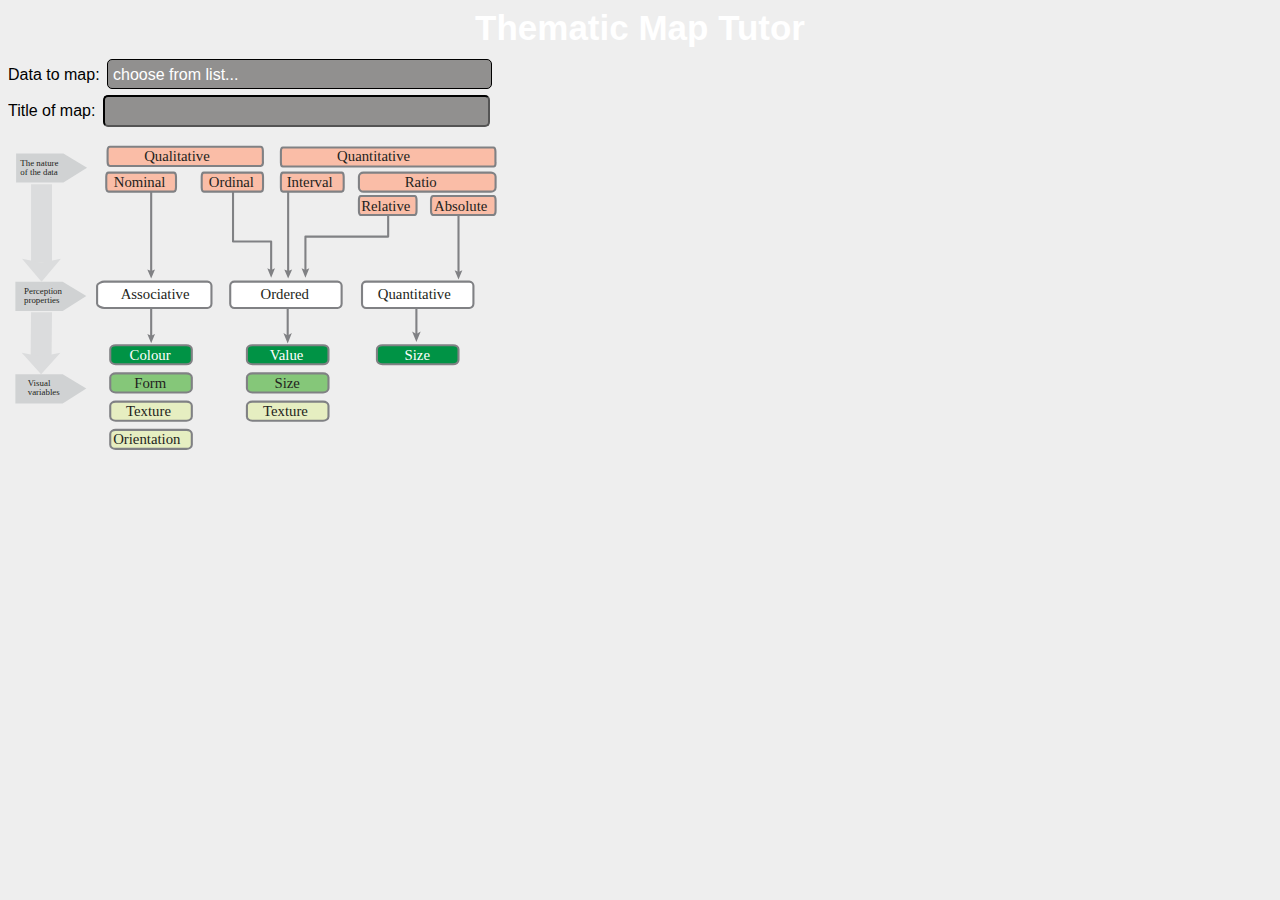
==== index.html @ b19be939 "version 0.3" ====
<!DOCTYPE html>
<html lang="en">
<head>
  <meta charset="utf-8">
  <meta name="viewport" content="width=device-width"/>
  <link rel="stylesheet" type="text/css" href="./css/style.css">
	<!--<script src="https://cdn.jsdelivr.net/npm/vega@3"></script>-->
	<!--<script src="https://cdn.jsdelivr.net/npm/vega-lite@2"></script>-->
	<!--<script src="https://cdn.jsdelivr.net/npm/vega-embed@3"></script>-->
	<script src="lib/vega.min.js"></script>
	<script src="lib/vega-lite.min.js"></script>
	<script src="lib/vega-embed.min.js"></script>
  <script src="./lib/TMT.js"></script>
  <title>Thematic Map Tutor</title>
</head>
<body onload="init()">
<h1>Thematic Map Tutor</h1>
<div id="guiDiv">
  <div id="dataDiv">
    Data to map: <select id="attrChooser" name="mapAttrib" onchange="setMapAttr(this.value)" >
    <option value="undefined">choose from list...</option>
  </select>
    <br/>
    Title of map: <input type="text" id="titleChooser" name="mapTitle" size="4" onchange="setMapTitle(this.value)"  />
  </div>
  <svg id="grammarDiv" x="0px"
	 y="0px" viewBox="0 0 338.4 223.2" xml:space="preserve">
	<g id="back" display="none" >

		<path fill="none" stroke="#BBBDBF" stroke-width="1.4173" stroke-linecap="round" stroke-linejoin="round" stroke-miterlimit="10" d="
		M315.2,216.1c0,0.9-0.5,1.6-1.2,1.6H63.2c-0.7,0-3.2,0-3.2-0.9v-90.4c0-0.9,2.8-2.5,3.2-1.6H314c0.1-0.3,1.2,0.7,1.2,1.6V216.1z"/>
	<rect x="138.7" y="210.3" fill="none" width="174.3" height="8.9"/>
	<text transform="matrix(1 0 0 1 166.0442 215.293)" fill="#6D6E70" font-family="'Arial-ItalicMT'" font-size="7px">According to Bertin's theory of visual variables</text>	<polygon fill="#D0D2D3" points="182.3,3.5 182.3,40.5 229.3,40.5 229.3,24.6 235.1,24.6 235.1,57 278.3,57 278.3,40.5 283.7,40.5
		283.7,57.9 332.4,57.9 332.4,3.5 	"/>
	<polygon fill="#D0D2D3" points="60,3.5 177,3.5 177,40.5 126.4,40.5 126.4,25 117.1,25 117.1,40.5 60,40.5 	"/>
	<g>

			<path fill="#E6EEC1" stroke="#808184" stroke-width="1.4173" stroke-linecap="round" stroke-linejoin="round" stroke-miterlimit="10" d="
			M332.4,200.9c0,1.6-1.1,2.8-2.4,2.8h-30.2c-1.3,0-2.4-1.3-2.4-2.8v-7.3c0-1.6,1.1-2.8,2.4-2.8h30.2c1.3,0,2.4,1.3,2.4,2.8V200.9z"
			/>
		<text transform="matrix(1 0 0 1 302.6948 200.6895)" fill="#231F20" font-family="'TrebuchetMS'" font-size="10px">W</text>
		<text transform="matrix(1 0 0 1 310.7563 200.6895)" fill="#231F20" font-family="'TrebuchetMS'" font-size="10px">e</text>
		<text transform="matrix(1 0 0 1 316.2104 200.6895)" fill="#231F20" font-family="'TrebuchetMS'" font-size="10px">a</text>
		<text transform="matrix(1 0 0 1 321.4643 200.6895)" fill="#231F20" font-family="'TrebuchetMS'" font-size="10px">k</text>
	</g>
	<g>

			<path fill="#009345" stroke="#808184" stroke-width="1.4173" stroke-linecap="round" stroke-linejoin="round" stroke-miterlimit="10" d="
			M332.4,171.7c0,1.6-1.1,2.8-2.4,2.8h-30.2c-1.3,0-2.4-1.3-2.4-2.8v-7.3c0-1.6,1.1-2.8,2.4-2.8h30.2c1.3,0,2.4,1.3,2.4,2.8V171.7z"
			/>
		<text transform="matrix(1 0 0 1 300.2285 170.9986)" fill="#FFFFFF" font-family="'TrebuchetMS'" font-size="10px">Strong</text>
	</g>
	<g>

			<path fill="#85C779" stroke="#808184" stroke-width="1.4173" stroke-linecap="round" stroke-linejoin="round" stroke-miterlimit="10" d="
			M332.4,186.3c0,1.6-1.1,2.8-2.4,2.8h-30.2c-1.3,0-2.4-1.3-2.4-2.8V179c0-1.6,1.1-2.8,2.4-2.8h30.2c1.3,0,2.4,1.3,2.4,2.8V186.3z"
			/>
		<text transform="matrix(1 0 0 1 303.3217 186.1231)" fill="#231F20" font-family="'TrebuchetMS'" font-size="10px">Good</text>
	</g>
</g >
<g id="steps" display="inline">

	<g>
		<polygon fill="#D0D2D3" points="37.5,31.4 5.5,31.4 5.5,11.7 37.5,11.7 53.5,21.4 		"/>
		<rect x="8.4" y="16.5" fill="none" width="40.5" height="18.6"/>
		<text transform="matrix(1 0 0 1 8.3718 20.1836)" fill="#231F20" font-family="'TrebuchetMS'" font-size="6px">The nature</text>
		<text transform="matrix(1 0 0 1 8.3718 26.1841)" fill="#231F20" font-family="'TrebuchetMS'" font-size="6px">of the data</text>
	</g>
	<g>
		<polygon fill="#D0D2D3" points="37,118.4 5,118.4 5,98.6 37,98.6 53,108.3 		"/>
		<rect x="10.9" y="103.3" fill="none" width="40.5" height="14.2"/>
		<text transform="matrix(1 0 0 1 10.8718 106.9944)" fill="#231F20" font-family="'TrebuchetMS'" font-size="6px">Perception</text>
		<text transform="matrix(1 0 0 1 10.8718 112.9944)" fill="#231F20" font-family="'TrebuchetMS'" font-size="6px">properties</text>
	</g>
	<g>
		<polygon fill="#D0D2D3" points="37,181 5,181 5,161.2 37,161.2 53,170.9 		"/>
		<rect x="13.4" y="165.7" fill="none" width="47.5" height="14.2"/>
		<text transform="matrix(1 0 0 1 13.3718 169.3396)" fill="#231F20" font-family="'TrebuchetMS'" font-size="6px">Visual</text>
		<text transform="matrix(1 0 0 1 13.3718 175.3396)" fill="#231F20" font-family="'TrebuchetMS'" font-size="6px">variables</text>
	</g>

	<g id="step_arrow_1">
			<line  fill="none" stroke="#DBDCDD" stroke-width="14.173"  stroke-linejoin="round" x1="22.7" y1="32.6" x2="22.7" y2="85.7"></line>
			<polygon fill="#DBDCDD" points="9.5,83 22.7,85.7 35.8,83 22.7,98.5 			"/>
	</g>
		<g id="step_arrow_2">
			<line fill="none" stroke="#DBDCDD" stroke-width="14.173"  stroke-linejoin="round" x1="22.7" y1="119.2" x2="22.4" y2="150"/>
        <polygon fill="#DBDCDD" points="9.3,146.6 22.4,149.2 35.5,146.6 22.4,161.2 			"/>
		</g>

  <!--
  <g id="steps_checkbox_1" onclick="selectCheckBox(this);" class="guiElement" >

      <g transform="translate(0,-36)">
        <g>
            <linearGradient id="SVGID_1_" gradientUnits="userSpaceOnUse" x1="22.4001" y1="176.2686" x2="22.4001" y2="154.4826" gradientTransform="matrix(1 0 0 -1 0 223.2756)">
            <stop  offset="0" style="stop-color:#3BB476"/>
            <stop  offset="1" style="stop-color:#27784E"/>
          </linearGradient>
          <circle fill="url(#SVGID_1_)" cx="22.4" cy="57.9" r="10.9"/>
        </g>
      <path fill="#FFFFFF" d="M29.4,51.5c-3.6,1.9-6.7,4.6-9,8l-3.6-3.1L15,57.9l6.5,6.5c1.5-4.7,4.5-8.8,8.3-11.8L29.4,51.5z"/>
      </g>
  </g>

  <g id="steps_checkbox_2" onclick="selectCheckBox(this);" class="guiElement" >
    <g transform="translate(0,113)">
        <g>
            <linearGradient id="SVGID_1_" gradientUnits="userSpaceOnUse" x1="22.4001" y1="176.2686" x2="22.4001" y2="154.4826" gradientTransform="matrix(1 0 0 -1 0 223.2756)">
            <stop  offset="0" style="stop-color:#3BB476"/>
            <stop  offset="1" style="stop-color:#27784E"/>
          </linearGradient>
          <circle fill="url(#SVGID_1_)" cx="22.4" cy="57.9" r="10.9"/>
        </g>
      <path fill="#FFFFFF" d="M29.4,51.5c-3.6,1.9-6.7,4.6-9,8l-3.6-3.1L15,57.9l6.5,6.5c1.5-4.7,4.5-8.8,8.3-11.8L29.4,51.5z"/>
      </g>
  </g>-->

</g>
<g id="data" display="inline" >

	<g id="quantitative" onclick="selectDataBox(this);" class="guiElement">
			<path fill="#FABDA7" stroke="#808184" stroke-width="1.4173" stroke-linecap="round" stroke-linejoin="round" stroke-miterlimit="10" d="
			M330,17.8c0,1.6-0.6,2.8-1.4,2.8H186.1c-0.8,0-1.4-1.3-1.4-2.8v-7.3c0-1.6,0.6-2.8,1.4-2.8h142.4c0.8,0,1.4,1.3,1.4,2.8V17.8z"></path>
		<text transform="matrix(1 0 0 1 222.7287 17.1731)" fill="#231F20" font-family="'TrebuchetMS'" font-size="10px">Quantitative</text>
	</g>

	<g id="qualitative" onclick="selectDataBox(this);" class="guiElement" >
			<path fill="#FABDA7" stroke="#808184" stroke-width="1.4173" stroke-linecap="round" stroke-linejoin="round" stroke-miterlimit="10" d="
			M172.6,17.4c0,1.6-0.7,2.8-1.6,2.8H69c-0.9,0-1.6-1.3-1.6-2.8V10c0-1.6,0.7-2.8,1.6-2.8h101.9c0.9,0,1.6,1.3,1.6,2.8V17.4z"></path>
		<text transform="matrix(1 0 0 1 92.1405 17.1731)" fill="#231F20" font-family="'TrebuchetMS'" font-size="10px">Qualitative</text>
	</g>

	<g id="quantitative_ratio" onclick="selectDataBox(this);" class="guiElement" >
			<path fill="#FABDA7" stroke="#808184" stroke-width="1.4173" stroke-linecap="round" stroke-linejoin="round" stroke-miterlimit="10" d="
			M330,34.8c0,1.6-1.4,2.8-3.1,2.8h-86.3c-1.7,0-3.1-1.3-3.1-2.8v-7.3c0-1.6,1.4-2.8,3.1-2.8h86.3c1.7,0,3.1,1.3,3.1,2.8V34.8z"></path>
		<text transform="matrix(1 0 0 1 268.5175 34.5067)" fill="#231F20" font-family="'TrebuchetMS'" font-size="10px">Ratio</text>
	</g>

	<g id="quantitative_ratio_relative" onclick="selectDataBox(this);" class="guiElement" >
	<g id="quantitative_ratio_relative_arrow">
		<polyline fill="none" stroke="#808184" stroke-width="1.4173" stroke-linecap="round" stroke-linejoin="round" points="
			257.3,53.5 257.3,68 201.3,68 201.3,91.5 		"/>
			<polygon fill="#808184" points="198.7,89.5 201.3,90.7 203.9,89.5 201.3,95.8 			"/>
	</g>
			<path fill="#FABDA7" stroke="#808184" stroke-width="1.4173" stroke-linecap="round" stroke-linejoin="round" stroke-miterlimit="10" d="
			M276.5,50.6c0,1.6-0.6,2.8-1.3,2.8h-36.4c-0.7,0-1.3-1.3-1.3-2.8v-7.3c0-1.6,0.6-2.8,1.3-2.8h36.4c0.7,0,1.3,1.3,1.3,2.8V50.6z"></path>
		<text transform="matrix(1 0 0 1 239.0469 50.4503)" fill="#231F20" font-family="'TrebuchetMS'" font-size="10px">Relative</text>
	</g>

	<g id="quantitative_ratio_absolute" onclick="selectDataBox(this);" class="guiElement" >
	<g id="quantitative_ratio_absolute_arrow">
			<line fill="none" stroke="#808184" stroke-width="1.4173" stroke-linecap="round" stroke-linejoin="round" x1="304.9" y1="53.5" x2="304.9" y2="92.8"/>
			<polygon fill="#808184" points="302.3,90.8 304.9,92 307.5,90.8 304.9,97.1 			"/>
	</g>

		<path fill="#FABDA7" stroke="#808184" stroke-width="1.4173" stroke-linecap="round" stroke-linejoin="round" stroke-miterlimit="10" d="
		M330,50.6c0,1.6-0.7,2.8-1.5,2.8h-40.7c-0.8,0-1.5-1.3-1.5-2.8v-7.3c0-1.6,0.7-2.8,1.5-2.8h40.7c0.8,0,1.5,1.3,1.5,2.8V50.6z"></path>
	<text transform="matrix(1 0 0 1 288.299 50.4505)" fill="#231F20" font-family="'TrebuchetMS'" font-size="10px">Absolute</text>
	</g>

		<g id="qualitative_ordinal" onclick="selectDataBox(this);" class="guiElement" >
		<g id="qualitative_ordinal_arrow">
		<polyline fill="none" stroke="#808184" stroke-width="1.4173" stroke-linecap="round" stroke-linejoin="round" points="
			152.3,37.6 152.3,71.3 178.1,71.3 178.1,91.5 		"/>
			<polygon fill="#808184" points="175.5,89.5 178.1,90.7 180.7,89.5 178.1,95.8 			"/>
	</g>
			<path fill="#FABDA7" stroke="#808184" stroke-width="1.4173" stroke-linecap="round" stroke-linejoin="round" stroke-miterlimit="10" d="
			M172.6,34.8c0,1.6-0.6,2.8-1.4,2.8h-38.7c-0.8,0-1.4-1.3-1.4-2.8v-7.3c0-1.6,0.6-2.8,1.4-2.8h38.7c0.8,0,1.4,1.3,1.4,2.8V34.8z"></path>
		<text transform="matrix(1 0 0 1 135.9437 34.5066)" fill="#231F20" font-family="'TrebuchetMS'" font-size="10px">Ordinal</text>
	</g>

	<g id="qualitative_nominal" onclick="selectDataBox(this);" class="guiElement" >
	<g id="qualitative_nominal_arrow">
			<line fill="none" stroke="#808184" stroke-width="1.4173" stroke-linecap="round" stroke-linejoin="round" x1="96.9" y1="37.6" x2="96.9" y2="92.2"/>
			<polygon fill="#808184" points="94.3,90.2 96.9,91.3 99.5,90.2 96.9,96.4 			"/>
	</g>
			<path fill="#FABDA7" stroke="#808184" stroke-width="1.4173" stroke-linecap="round" stroke-linejoin="round" stroke-miterlimit="10" d="
			M113.7,34.8c0,1.6-0.7,2.8-1.6,2.8h-44c-0.9,0-1.6-1.3-1.6-2.8v-7.3c0-1.6,0.7-2.8,1.6-2.8h44c0.9,0,1.6,1.3,1.6,2.8V34.8z"></path>
		<text transform="matrix(1 0 0 1 71.5583 34.425)" fill="#231F20" font-family="'TrebuchetMS'" font-size="10px">Nominal</text>
	</g>

	<g id="quantitative_interval" onclick="selectDataBox(this);" class="guiElement" >
	<g id="quantitative_interval_arrow">
			<line fill="none" stroke="#808184" stroke-width="1.4173" stroke-linecap="round" stroke-linejoin="round" x1="189.6" y1="37.6" x2="189.6" y2="92.2"/>
			<polygon fill="#808184" points="187,90.2 189.6,91.3 192.3,90.2 189.6,96.4 			"/>
	</g>
			<path fill="#FABDA7" stroke="#808184" stroke-width="1.4173" stroke-linecap="round" stroke-linejoin="round" stroke-miterlimit="10" d="
			M227.2,34.8c0,1.6-0.6,2.8-1.4,2.8h-39.7c-0.8,0-1.4-1.3-1.4-2.8v-7.3c0-1.6,0.6-2.8,1.4-2.8h39.7c0.8,0,1.4,1.3,1.4,2.8V34.8z"></path>
		<text transform="matrix(1 0 0 1 188.6098 34.4249)" fill="#231F20" font-family="'TrebuchetMS'" font-size="10px">Interval</text>
	</g>

</g>
<g id="perception" display="inline">

	<g id="perception_associative" onclick="selectPerceptionBox(this);" class="guiElement" >
		<g>
			<line fill="none" stroke="#808184" stroke-width="1.4173" stroke-linecap="round" stroke-linejoin="round" x1="96.9" y1="116.4" x2="96.9" y2="135.9"/>
			<polygon fill="#808184" points="94.3,133.9 96.9,135.1 99.5,133.9 96.9,140.2 			"/>
	</g>
			<path fill="#FFFFFF" stroke="#808184" stroke-width="1.4173" stroke-linecap="round" stroke-linejoin="round" stroke-miterlimit="10" d="
			M137.7,113.5c0,1.6-1.3,2.8-2.8,2.8H65.1c-1.6,0-4.8-1.3-4.8-2.8v-12.2c0-1.6,3.3-2.8,4.8-2.8h69.8c1.6,0,2.8,1.3,2.8,2.8V113.5z"
			/>
		<text transform="matrix(1 0 0 1 76.2256 110.4219)" fill="#231F20" font-family="'TrebuchetMS'" font-size="10px">Associative</text>
	</g>

	<g id="perception_ordered" onclick="selectPerceptionBox(this);" class="guiElement" >
	<g>
			<line fill="none" stroke="#808184" stroke-width="1.4173" stroke-linecap="round" stroke-linejoin="round" x1="189.3" y1="135.3" x2="189.3" y2="116.4"/>
			<polygon fill="#808184" points="189.3,140.3 192.1,133.2 189.3,134.9 186.4,133.2 			"/>
	</g>
			<path fill="#FFFFFF" stroke="#808184" stroke-width="1.4173" stroke-linecap="round" stroke-linejoin="round" stroke-miterlimit="10" d="
			M225.8,113.5c0,1.6-1.3,2.8-2.8,2.8h-69.8c-1.6,0-2.8-1.3-2.8-2.8v-12.2c0-1.6,1.3-2.8,2.8-2.8H223c1.6,0,2.8,1.3,2.8,2.8V113.5z"
			/>
		<text transform="matrix(1 0 0 1 170.9114 110.4219)" fill="#231F20" font-family="'TrebuchetMS'" font-size="10px">Ordered</text>
	</g>

	<g id="perception_quantitative" onclick="selectPerceptionBox(this);" class="guiElement" >
	<g>
			<line fill="none" stroke="#808184" stroke-width="1.4173" stroke-linecap="round" stroke-linejoin="round" x1="276.4" y1="134.3" x2="276.4" y2="116.4"/>
			<polygon fill="#808184" points="276.4,139.3 279.3,132.2 276.4,133.9 273.5,132.2 			"/>
	</g>
			<path fill="#FFFFFF" stroke="#808184" stroke-width="1.4173" stroke-linecap="round" stroke-linejoin="round" stroke-miterlimit="10" d="
			M315,113.5c0,1.6-1.3,2.8-2.8,2.8h-69.8c-1.6,0-2.8-1.3-2.8-2.8v-12.2c0-1.6,1.3-2.8,2.8-2.8h69.8c1.6,0,2.8,1.3,2.8,2.8V113.5z"
			/>
		<text transform="matrix(1 0 0 1 250.2725 110.4219)" fill="#231F20" font-family="'TrebuchetMS'" font-size="10px">Quantitative</text>
	</g>

</g>
<g id="visvars" display="inline">

	<g id="quantitative_size" onclick="selectVisvarBox(this);" class="guiElement" >
			<path fill="#009345" stroke="#808184" stroke-width="1.4173" stroke-linecap="round" stroke-linejoin="round" stroke-miterlimit="10" d="
			M304.9,151.6c0,1.6-1.7,2.8-3.7,2.8h-47.8c-2.1,0-3.7-1.3-3.7-2.8v-7.3c0-1.6,1.7-2.8,3.7-2.8h47.8c2.1,0,3.7,1.3,3.7,2.8V151.6z"
			/>
		<text transform="matrix(1 0 0 1 268.373 151.4151)" fill="#FFFFFF" font-family="'TrebuchetMS'" font-size="10px">Size</text>
	</g>

	<g id="associative_form" onclick="selectVisvarBox(this);" class="guiElement" >
				<path fill="#85C779" stroke="#808184" stroke-width="1.4173" stroke-linecap="round" stroke-linejoin="round" stroke-miterlimit="10" d="
				M124.4,170.7c0,1.6-1.7,2.8-3.7,2.8H72.9c-2.1,0-3.7-1.3-3.7-2.8v-7.3c0-1.6,1.7-2.8,3.7-2.8h47.8c2.1,0,3.7,1.3,3.7,2.8V170.7z"
				/>
			<text transform="matrix(1 0 0 1 85.4087 170.4986)" fill="#231F20" font-family="'TrebuchetMS'" font-size="10px">Form</text>
		</g>

		<g id="associative_orientation" onclick="selectVisvarBox(this);" class="guiElement" >
				<path fill="#E6EEC1" stroke="#808184" stroke-width="1.4173" stroke-linecap="round" stroke-linejoin="round" stroke-miterlimit="10" d="
				M124.4,208.9c0,1.6-1.7,2.8-3.7,2.8H72.9c-2.1,0-3.7-1.3-3.7-2.8v-7.3c0-1.6,1.7-2.8,3.7-2.8h47.8c2.1,0,3.7,1.3,3.7,2.8V208.9z"
				/>
			<text transform="matrix(1 0 0 1 71.1802 208.6651)" fill="#231F20" font-family="'TrebuchetMS'" font-size="10px">Orientation</text>
		</g>

		<g id="associative_colour" onclick="selectVisvarBox(this);" class="guiElement" >
				<path fill="#009345" stroke="#808184" stroke-width="1.4173" stroke-linecap="round" stroke-linejoin="round" stroke-miterlimit="10" d="
				M124.4,151.6c0,1.6-1.7,2.8-3.7,2.8H72.9c-2.1,0-3.7-1.3-3.7-2.8v-7.3c0-1.6,1.7-2.8,3.7-2.8h47.8c2.1,0,3.7,1.3,3.7,2.8V151.6z"
				/>
			<text transform="matrix(1 0 0 1 82.3032 151.4151)" fill="#FFFFFF" font-family="'TrebuchetMS'" font-size="10px">Colour</text>
		</g>

		<g id="associative_texture" onclick="selectVisvarBox(this);" class="guiElement" >
				<path fill="#E6EEC1" stroke="#808184" stroke-width="1.4173" stroke-linecap="round" stroke-linejoin="round" stroke-miterlimit="10" d="
				M124.4,189.8c0,1.6-1.7,2.8-3.7,2.8H72.9c-2.1,0-3.7-1.3-3.7-2.8v-7.3c0-1.6,1.7-2.8,3.7-2.8h47.8c2.1,0,3.7,1.3,3.7,2.8V189.8z"
				/>
			<text transform="matrix(1 0 0 1 79.9131 189.5816)" fill="#231F20" font-family="'TrebuchetMS'" font-size="10px">Texture</text>
		</g>


	<g id="ordered_texture" onclick="selectVisvarBox(this);" class="guiElement" >
				<path fill="#E6EEC1" stroke="#808184" stroke-width="1.4173" stroke-linecap="round" stroke-linejoin="round" stroke-miterlimit="10" d="
				M216.9,189.8c0,1.6-1.7,2.8-3.7,2.8h-47.8c-2.1,0-3.7-1.3-3.7-2.8v-7.3c0-1.6,1.7-2.8,3.7-2.8h47.8c2.1,0,3.7,1.3,3.7,2.8V189.8z
				"/>
			<text transform="matrix(1 0 0 1 172.6086 189.5821)" fill="#231F20" font-family="'TrebuchetMS'" font-size="10px">Texture</text>
		</g>

		<g id="ordered_value" onclick="selectVisvarBox(this);" class="guiElement" >
				<path fill="#009345" stroke="#808184" stroke-width="1.4173" stroke-linecap="round" stroke-linejoin="round" stroke-miterlimit="10" d="
				M216.9,151.6c0,1.6-1.7,2.8-3.7,2.8h-47.8c-2.1,0-3.7-1.3-3.7-2.8v-7.3c0-1.6,1.7-2.8,3.7-2.8h47.8c2.1,0,3.7,1.3,3.7,2.8V151.6z
				"/>
			<text transform="matrix(1 0 0 1 177.1511 151.4151)" fill="#FFFFFF" font-family="'TrebuchetMS'" font-size="10px">Value</text>
		</g>

		<g id="ordered_size" onclick="selectVisvarBox(this);" class="guiElement" >
				<path fill="#85C779" stroke="#808184" stroke-width="1.4173" stroke-linecap="round" stroke-linejoin="round" stroke-miterlimit="10" d="
				M216.9,170.7c0,1.6-1.7,2.8-3.7,2.8h-47.8c-2.1,0-3.7-1.3-3.7-2.8v-7.3c0-1.6,1.7-2.8,3.7-2.8h47.8c2.1,0,3.7,1.3,3.7,2.8V170.7z
				"/>
			<text transform="matrix(1 0 0 1 180.325 170.4981)" fill="#231F20" font-family="'TrebuchetMS'" font-size="10px">Size</text>
		</g>


</g>
</svg>
  <div id="mapDiv"></div>
</div>
</body>
</html>
---- css/style.css ----
@font-face {
  font-family: 'TrebuchetMS';
  src: url("TrebuchetMS.eot");
  src: url("TrebuchetMS.eot?#iefix") format("embedded-opentype"), url("TrebuchetMS.woff") format("woff"), url("TrebuchetMS.ttf") format("truetype"), url("TrebuchetMS.svg#TrebuchetMS") format("svg");
  font-weight: normal;
  font-style: normal;
}

@font-face {
  font-family: 'TrebuchetMS-Bold';
  src: url("TrebuchetMS-Bold.eot");
  src: url("TrebuchetMS-Bold.eot?#iefix") format("embedded-opentype"), url("TrebuchetMS-Bold.woff") format("woff"), url("TrebuchetMS-Bold.ttf") format("truetype"), url("TrebuchetMS-Bold.svg#TrebuchetMS-Bold") format("svg");
  font-weight: normal;
  font-style: normal;
}

body {
  background-color: #eee;
  font-family: 'TrebuchetMS', Verdana, sans-serif;
  color: black;
  font-size: 1em;
}

b {
  font-family: 'TrebuchetMS-Bold', Verdana, sans-serif;
  font-weight: 700;
}

h1, h2, h3 {
  text-align: center;
  font-family: 'TrebuchetMS', Verdana, sans-serif;
  color: white;
  font-size: 35px;
  margin-top: 8px;
  margin-bottom: 3px;
  text-decoration: none;
  font-weight: 600;
}

h2 {
  font-size: 25px;
  margin-top: 5px;
  margin-bottom: 0px;
}

h3 {
  font-size: 20px;
  margin-top: 0px;
  margin-bottom: 0px;
}

.guiElement {
  cursor: pointer;
}

#guiDiv {
  display: block;
  position: relative;
  overflow: auto;
  height: 600px;
  width: 1200px;
  margin: 0 0;
}

#dataDiv {
  display: block;
  position: absolute;
  left: 0px;
  top: 0px;
  overflow: auto;
  /*background-color: chartreuse;*/
  height: 80px;
  width: 500px;
  margin: 5px 0px;
  z-index: 99;
}

#grammarDiv {
  display: inline;
  position: absolute;
  left: 0px;
  top: 0px;
  overflow: auto;
  height: 500px;
  width: 500px;
  margin: 0 0;
}

#mapDiv {
  display: inline;
  position: absolute;
  overflow: auto;
  top: 0px;
  left: 500px;
  height: 600px;
  width: 700px;
  margin: 0 0;
}

/*dropdown menu*/
select, input {
  margin: 3px;
  padding: 0px 5px 0px 5px;
  font-size: 1em;
  color: white;
  height: 30px;
  width: 385px;
  display: inline;
  font-family: 'TrebuchetMS', Verdana, sans-serif;
  color: white;
  font-size: 1em;
  background: #91908F;
  border-radius: 5px;
  border-color: black;
  -webkit-appearance: none;
  -moz-appearance: none;
  appearance: none;
  box-shadow: none !important;
  -moz-autofill: color: #91908F !important;
  -webkit-autofill: color: #91908F !important;
}

input {
  width: 373px;
  height: 28px;
}


.tooltip {
  position: absolute;
  z-index: 10;
  pointer-events: none;
  background: rgba(255, 255, 255, 0.85);
  border: 1px solid #ddd;
  padding: 5px 12px;
  border-radius: 5px;
  box-shadow: 2px 2px 2px rgba(120, 120, 120, 0.65);
}

.tooltip-text {
  font-family: 'TrebuchetMS', Verdana, sans-serif;
  color: black;
  font-size: .8em;
  margin-bottom: 3px;
}
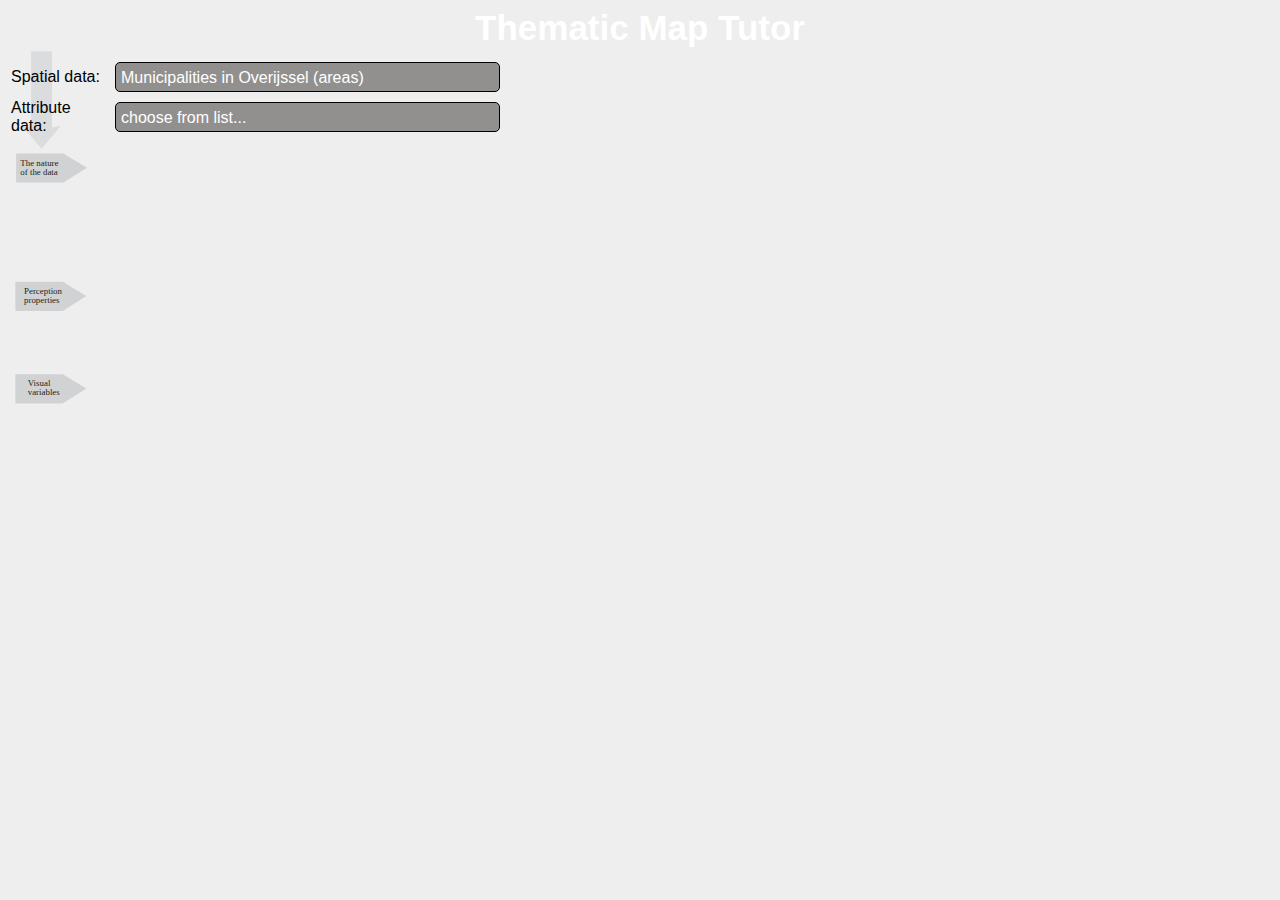
==== commit 09818266: "moved SVG patterns div to end" ====
--- a/index.html
+++ b/index.html
@@ -3,293 +3,647 @@
 <head>
   <meta charset="utf-8">
   <meta name="viewport" content="width=device-width"/>
-  <link rel="stylesheet" type="text/css" href="./css/style.css">
-	<!--<script src="https://cdn.jsdelivr.net/npm/vega@3"></script>-->
-	<!--<script src="https://cdn.jsdelivr.net/npm/vega-lite@2"></script>-->
-	<!--<script src="https://cdn.jsdelivr.net/npm/vega-embed@3"></script>-->
-	<script src="lib/vega.min.js"></script>
-	<script src="lib/vega-lite.min.js"></script>
-	<script src="lib/vega-embed.min.js"></script>
-  <script src="./lib/TMT.js"></script>
+	<link rel="stylesheet" type="text/css" href="./css/style.css">
+	<link rel="stylesheet" type="text/css" href="./css/patterns.css">
+  <!--<script src="https://cdn.jsdelivr.net/npm/vega@3"></script>-->
+  <!--<script src="https://cdn.jsdelivr.net/npm/vega-lite@2"></script>-->
+  <!--<script src="https://cdn.jsdelivr.net/npm/vega-embed@3"></script>-->
+  <script src="lib/vega.min.js"></script>
+  <script src="lib/vega-lite.min.js"></script>
+  <script src="lib/vega-embed.min.js"></script>
+  <script src="lib/TMT.js"></script>
   <title>Thematic Map Tutor</title>
 </head>
 <body onload="init()">
+
+
+
 <h1>Thematic Map Tutor</h1>
 <div id="guiDiv">
-  <div id="dataDiv">
-    Data to map: <select id="attrChooser" name="mapAttrib" onchange="setMapAttr(this.value)" >
-    <option value="undefined">choose from list...</option>
-  </select>
-    <br/>
-    Title of map: <input type="text" id="titleChooser" name="mapTitle" size="4" onchange="setMapTitle(this.value)"  />
-  </div>
-  <svg id="grammarDiv" x="0px"
+	<div id="dataDiv">
+		<table>
+			<tr>
+				<td>Spatial data:</td>
+				<td><select id="dataChooser" name="mapData" onchange="selectMapData(this.value)">
+					<option value="area">Municipalities in Overijssel (areas)</option>
+					<!--<option value="line">State Roads in Overijssel (lines)</option>-->
+				</select></td>
+			</tr>
+			<tr>
+				<td>Attribute data:</td>
+				<td><select id="attrChooser" name="mapAttrib" onchange="selectMapAttr(this.value)">
+					<option value="undefined">choose from list...</option>
+				</select></td>
+			</tr>
+			<tr>
+				<td>Map title:</td>
+				<td><input type="text" id="titleChooser" name="mapTitle" size="4" onchange="selectMapTitle(this.value)"/>
+				</td>
+			</tr>
+		</table>
+	</div>
+
+
+	<svg id="grammarDiv" x="0px"
 	 y="0px" viewBox="0 0 338.4 223.2" xml:space="preserve">
 	<g id="back" display="none" >
-
 		<path fill="none" stroke="#BBBDBF" stroke-width="1.4173" stroke-linecap="round" stroke-linejoin="round" stroke-miterlimit="10" d="
-		M315.2,216.1c0,0.9-0.5,1.6-1.2,1.6H63.2c-0.7,0-3.2,0-3.2-0.9v-90.4c0-0.9,2.8-2.5,3.2-1.6H314c0.1-0.3,1.2,0.7,1.2,1.6V216.1z"/>
-	<rect x="138.7" y="210.3" fill="none" width="174.3" height="8.9"/>
+		M315.2,216.1c0,0.9-0.5,1.6-1.2,1.6H63.2c-0.7,0-3.2,0-3.2-0.9v-90.4c0-0.9,2.8-2.5,3.2-1.6H314c0.1-0.3,1.2,0.7,1.2,1.6V216.1z"></path>
+	<rect x="138.7" y="210.3" fill="none" width="174.3" height="8.9"></rect>
 	<text transform="matrix(1 0 0 1 166.0442 215.293)" fill="#6D6E70" font-family="'Arial-ItalicMT'" font-size="7px">According to Bertin's theory of visual variables</text>	<polygon fill="#D0D2D3" points="182.3,3.5 182.3,40.5 229.3,40.5 229.3,24.6 235.1,24.6 235.1,57 278.3,57 278.3,40.5 283.7,40.5
-		283.7,57.9 332.4,57.9 332.4,3.5 	"/>
-	<polygon fill="#D0D2D3" points="60,3.5 177,3.5 177,40.5 126.4,40.5 126.4,25 117.1,25 117.1,40.5 60,40.5 	"/>
-	<g>
-
-			<path fill="#E6EEC1" stroke="#808184" stroke-width="1.4173" stroke-linecap="round" stroke-linejoin="round" stroke-miterlimit="10" d="
-			M332.4,200.9c0,1.6-1.1,2.8-2.4,2.8h-30.2c-1.3,0-2.4-1.3-2.4-2.8v-7.3c0-1.6,1.1-2.8,2.4-2.8h30.2c1.3,0,2.4,1.3,2.4,2.8V200.9z"
-			/>
+		283.7,57.9 332.4,57.9 332.4,3.5 	"></polygon>
+	<polygon fill="#D0D2D3" points="60,3.5 177,3.5 177,40.5 126.4,40.5 126.4,25 117.1,25 117.1,40.5 60,40.5 	"></polygon>
+	<g>
+		<path fill="#E6EEC1" stroke="#808184" stroke-width="1.4173" stroke-linecap="round" stroke-linejoin="round" stroke-miterlimit="10" d="
+			M332.4,200.9c0,1.6-1.1,2.8-2.4,2.8h-30.2c-1.3,0-2.4-1.3-2.4-2.8v-7.3c0-1.6,1.1-2.8,2.4-2.8h30.2c1.3,0,2.4,1.3,2.4,2.8V200.9z"></path>
 		<text transform="matrix(1 0 0 1 302.6948 200.6895)" fill="#231F20" font-family="'TrebuchetMS'" font-size="10px">W</text>
 		<text transform="matrix(1 0 0 1 310.7563 200.6895)" fill="#231F20" font-family="'TrebuchetMS'" font-size="10px">e</text>
 		<text transform="matrix(1 0 0 1 316.2104 200.6895)" fill="#231F20" font-family="'TrebuchetMS'" font-size="10px">a</text>
 		<text transform="matrix(1 0 0 1 321.4643 200.6895)" fill="#231F20" font-family="'TrebuchetMS'" font-size="10px">k</text>
 	</g>
 	<g>
-
-			<path fill="#009345" stroke="#808184" stroke-width="1.4173" stroke-linecap="round" stroke-linejoin="round" stroke-miterlimit="10" d="
-			M332.4,171.7c0,1.6-1.1,2.8-2.4,2.8h-30.2c-1.3,0-2.4-1.3-2.4-2.8v-7.3c0-1.6,1.1-2.8,2.4-2.8h30.2c1.3,0,2.4,1.3,2.4,2.8V171.7z"
-			/>
+		<path fill="#009345" stroke="#808184" stroke-width="1.4173" stroke-linecap="round" stroke-linejoin="round" stroke-miterlimit="10" d="
+			M332.4,171.7c0,1.6-1.1,2.8-2.4,2.8h-30.2c-1.3,0-2.4-1.3-2.4-2.8v-7.3c0-1.6,1.1-2.8,2.4-2.8h30.2c1.3,0,2.4,1.3,2.4,2.8V171.7z"></path>
 		<text transform="matrix(1 0 0 1 300.2285 170.9986)" fill="#FFFFFF" font-family="'TrebuchetMS'" font-size="10px">Strong</text>
 	</g>
 	<g>
-
-			<path fill="#85C779" stroke="#808184" stroke-width="1.4173" stroke-linecap="round" stroke-linejoin="round" stroke-miterlimit="10" d="
-			M332.4,186.3c0,1.6-1.1,2.8-2.4,2.8h-30.2c-1.3,0-2.4-1.3-2.4-2.8V179c0-1.6,1.1-2.8,2.4-2.8h30.2c1.3,0,2.4,1.3,2.4,2.8V186.3z"
-			/>
+		<path fill="#85C779" stroke="#808184" stroke-width="1.4173" stroke-linecap="round" stroke-linejoin="round" stroke-miterlimit="10" d="
+			M332.4,186.3c0,1.6-1.1,2.8-2.4,2.8h-30.2c-1.3,0-2.4-1.3-2.4-2.8V179c0-1.6,1.1-2.8,2.4-2.8h30.2c1.3,0,2.4,1.3,2.4,2.8V186.3z"></path>
 		<text transform="matrix(1 0 0 1 303.3217 186.1231)" fill="#231F20" font-family="'TrebuchetMS'" font-size="10px">Good</text>
 	</g>
 </g >
 <g id="steps" display="inline">
-
-	<g>
-		<polygon fill="#D0D2D3" points="37.5,31.4 5.5,31.4 5.5,11.7 37.5,11.7 53.5,21.4 		"/>
-		<rect x="8.4" y="16.5" fill="none" width="40.5" height="18.6"/>
+	<g>
+		<polygon fill="#D0D2D3" points="37.5,31.4 5.5,31.4 5.5,11.7 37.5,11.7 53.5,21.4 		"></polygon>
+		<rect x="8.4" y="16.5" fill="none" width="40.5" height="18.6"></rect>
 		<text transform="matrix(1 0 0 1 8.3718 20.1836)" fill="#231F20" font-family="'TrebuchetMS'" font-size="6px">The nature</text>
 		<text transform="matrix(1 0 0 1 8.3718 26.1841)" fill="#231F20" font-family="'TrebuchetMS'" font-size="6px">of the data</text>
 	</g>
 	<g>
-		<polygon fill="#D0D2D3" points="37,118.4 5,118.4 5,98.6 37,98.6 53,108.3 		"/>
-		<rect x="10.9" y="103.3" fill="none" width="40.5" height="14.2"/>
+		<polygon fill="#D0D2D3" points="37,118.4 5,118.4 5,98.6 37,98.6 53,108.3 		"></polygon>
+		<rect x="10.9" y="103.3" fill="none" width="40.5" height="14.2"></rect>
 		<text transform="matrix(1 0 0 1 10.8718 106.9944)" fill="#231F20" font-family="'TrebuchetMS'" font-size="6px">Perception</text>
 		<text transform="matrix(1 0 0 1 10.8718 112.9944)" fill="#231F20" font-family="'TrebuchetMS'" font-size="6px">properties</text>
 	</g>
 	<g>
-		<polygon fill="#D0D2D3" points="37,181 5,181 5,161.2 37,161.2 53,170.9 		"/>
-		<rect x="13.4" y="165.7" fill="none" width="47.5" height="14.2"/>
+		<polygon fill="#D0D2D3" points="37,181 5,181 5,161.2 37,161.2 53,170.9 		"></polygon>
+		<rect x="13.4" y="165.7" fill="none" width="47.5" height="14.2"></rect>
 		<text transform="matrix(1 0 0 1 13.3718 169.3396)" fill="#231F20" font-family="'TrebuchetMS'" font-size="6px">Visual</text>
 		<text transform="matrix(1 0 0 1 13.3718 175.3396)" fill="#231F20" font-family="'TrebuchetMS'" font-size="6px">variables</text>
 	</g>
-
+	<g id="step_arrow_0">
+		<g transform="translate(0,-90)">
+			<line  fill="none" stroke="#DBDCDD" stroke-width="14.173"  stroke-linejoin="round" x1="22.7" y1="32.6" x2="22.7" y2="85.7"></line>
+			<polygon fill="#DBDCDD" points="9.5,83 22.7,85.7 35.8,83 22.7,98.5 			"></polygon>
+		</g>
+	</g>
 	<g id="step_arrow_1">
 			<line  fill="none" stroke="#DBDCDD" stroke-width="14.173"  stroke-linejoin="round" x1="22.7" y1="32.6" x2="22.7" y2="85.7"></line>
-			<polygon fill="#DBDCDD" points="9.5,83 22.7,85.7 35.8,83 22.7,98.5 			"/>
+			<polygon fill="#DBDCDD" points="9.5,83 22.7,85.7 35.8,83 22.7,98.5 			"></polygon>
 	</g>
 		<g id="step_arrow_2">
-			<line fill="none" stroke="#DBDCDD" stroke-width="14.173"  stroke-linejoin="round" x1="22.7" y1="119.2" x2="22.4" y2="150"/>
-        <polygon fill="#DBDCDD" points="9.3,146.6 22.4,149.2 35.5,146.6 22.4,161.2 			"/>
-		</g>
-
-  <!--
-  <g id="steps_checkbox_1" onclick="selectCheckBox(this);" class="guiElement" >
-
-      <g transform="translate(0,-36)">
-        <g>
-            <linearGradient id="SVGID_1_" gradientUnits="userSpaceOnUse" x1="22.4001" y1="176.2686" x2="22.4001" y2="154.4826" gradientTransform="matrix(1 0 0 -1 0 223.2756)">
-            <stop  offset="0" style="stop-color:#3BB476"/>
-            <stop  offset="1" style="stop-color:#27784E"/>
-          </linearGradient>
-          <circle fill="url(#SVGID_1_)" cx="22.4" cy="57.9" r="10.9"/>
-        </g>
-      <path fill="#FFFFFF" d="M29.4,51.5c-3.6,1.9-6.7,4.6-9,8l-3.6-3.1L15,57.9l6.5,6.5c1.5-4.7,4.5-8.8,8.3-11.8L29.4,51.5z"/>
-      </g>
-  </g>
-
-  <g id="steps_checkbox_2" onclick="selectCheckBox(this);" class="guiElement" >
-    <g transform="translate(0,113)">
-        <g>
-            <linearGradient id="SVGID_1_" gradientUnits="userSpaceOnUse" x1="22.4001" y1="176.2686" x2="22.4001" y2="154.4826" gradientTransform="matrix(1 0 0 -1 0 223.2756)">
-            <stop  offset="0" style="stop-color:#3BB476"/>
-            <stop  offset="1" style="stop-color:#27784E"/>
-          </linearGradient>
-          <circle fill="url(#SVGID_1_)" cx="22.4" cy="57.9" r="10.9"/>
-        </g>
-      <path fill="#FFFFFF" d="M29.4,51.5c-3.6,1.9-6.7,4.6-9,8l-3.6-3.1L15,57.9l6.5,6.5c1.5-4.7,4.5-8.8,8.3-11.8L29.4,51.5z"/>
-      </g>
-  </g>-->
-
+			<line fill="none" stroke="#DBDCDD" stroke-width="14.173"  stroke-linejoin="round" x1="22.7" y1="119.2" x2="22.4" y2="150"></line>
+        <polygon fill="#DBDCDD" points="9.3,146.6 22.4,149.2 35.5,146.6 22.4,161.2 			"></polygon>
+		</g>
 </g>
 <g id="data" display="inline" >
-
 	<g id="quantitative" onclick="selectDataBox(this);" class="guiElement">
 			<path fill="#FABDA7" stroke="#808184" stroke-width="1.4173" stroke-linecap="round" stroke-linejoin="round" stroke-miterlimit="10" d="
 			M330,17.8c0,1.6-0.6,2.8-1.4,2.8H186.1c-0.8,0-1.4-1.3-1.4-2.8v-7.3c0-1.6,0.6-2.8,1.4-2.8h142.4c0.8,0,1.4,1.3,1.4,2.8V17.8z"></path>
 		<text transform="matrix(1 0 0 1 222.7287 17.1731)" fill="#231F20" font-family="'TrebuchetMS'" font-size="10px">Quantitative</text>
 	</g>
-
 	<g id="qualitative" onclick="selectDataBox(this);" class="guiElement" >
 			<path fill="#FABDA7" stroke="#808184" stroke-width="1.4173" stroke-linecap="round" stroke-linejoin="round" stroke-miterlimit="10" d="
 			M172.6,17.4c0,1.6-0.7,2.8-1.6,2.8H69c-0.9,0-1.6-1.3-1.6-2.8V10c0-1.6,0.7-2.8,1.6-2.8h101.9c0.9,0,1.6,1.3,1.6,2.8V17.4z"></path>
 		<text transform="matrix(1 0 0 1 92.1405 17.1731)" fill="#231F20" font-family="'TrebuchetMS'" font-size="10px">Qualitative</text>
 	</g>
-
 	<g id="quantitative_ratio" onclick="selectDataBox(this);" class="guiElement" >
 			<path fill="#FABDA7" stroke="#808184" stroke-width="1.4173" stroke-linecap="round" stroke-linejoin="round" stroke-miterlimit="10" d="
 			M330,34.8c0,1.6-1.4,2.8-3.1,2.8h-86.3c-1.7,0-3.1-1.3-3.1-2.8v-7.3c0-1.6,1.4-2.8,3.1-2.8h86.3c1.7,0,3.1,1.3,3.1,2.8V34.8z"></path>
 		<text transform="matrix(1 0 0 1 268.5175 34.5067)" fill="#231F20" font-family="'TrebuchetMS'" font-size="10px">Ratio</text>
 	</g>
-
 	<g id="quantitative_ratio_relative" onclick="selectDataBox(this);" class="guiElement" >
 	<g id="quantitative_ratio_relative_arrow">
 		<polyline fill="none" stroke="#808184" stroke-width="1.4173" stroke-linecap="round" stroke-linejoin="round" points="
-			257.3,53.5 257.3,68 201.3,68 201.3,91.5 		"/>
-			<polygon fill="#808184" points="198.7,89.5 201.3,90.7 203.9,89.5 201.3,95.8 			"/>
+			257.3,53.5 257.3,68 201.3,68 201.3,91.5 		"></polyline>
+			<polygon fill="#808184" points="198.7,89.5 201.3,90.7 203.9,89.5 201.3,95.8 			"></polygon>
 	</g>
 			<path fill="#FABDA7" stroke="#808184" stroke-width="1.4173" stroke-linecap="round" stroke-linejoin="round" stroke-miterlimit="10" d="
 			M276.5,50.6c0,1.6-0.6,2.8-1.3,2.8h-36.4c-0.7,0-1.3-1.3-1.3-2.8v-7.3c0-1.6,0.6-2.8,1.3-2.8h36.4c0.7,0,1.3,1.3,1.3,2.8V50.6z"></path>
 		<text transform="matrix(1 0 0 1 239.0469 50.4503)" fill="#231F20" font-family="'TrebuchetMS'" font-size="10px">Relative</text>
 	</g>
-
 	<g id="quantitative_ratio_absolute" onclick="selectDataBox(this);" class="guiElement" >
 	<g id="quantitative_ratio_absolute_arrow">
-			<line fill="none" stroke="#808184" stroke-width="1.4173" stroke-linecap="round" stroke-linejoin="round" x1="304.9" y1="53.5" x2="304.9" y2="92.8"/>
-			<polygon fill="#808184" points="302.3,90.8 304.9,92 307.5,90.8 304.9,97.1 			"/>
-	</g>
-
+			<line fill="none" stroke="#808184" stroke-width="1.4173" stroke-linecap="round" stroke-linejoin="round" x1="304.9" y1="53.5" x2="304.9" y2="92.8"></line>
+			<polygon fill="#808184" points="302.3,90.8 304.9,92 307.5,90.8 304.9,97.1 			"></polygon>
+	</g>
 		<path fill="#FABDA7" stroke="#808184" stroke-width="1.4173" stroke-linecap="round" stroke-linejoin="round" stroke-miterlimit="10" d="
 		M330,50.6c0,1.6-0.7,2.8-1.5,2.8h-40.7c-0.8,0-1.5-1.3-1.5-2.8v-7.3c0-1.6,0.7-2.8,1.5-2.8h40.7c0.8,0,1.5,1.3,1.5,2.8V50.6z"></path>
 	<text transform="matrix(1 0 0 1 288.299 50.4505)" fill="#231F20" font-family="'TrebuchetMS'" font-size="10px">Absolute</text>
 	</g>
-
 		<g id="qualitative_ordinal" onclick="selectDataBox(this);" class="guiElement" >
 		<g id="qualitative_ordinal_arrow">
 		<polyline fill="none" stroke="#808184" stroke-width="1.4173" stroke-linecap="round" stroke-linejoin="round" points="
-			152.3,37.6 152.3,71.3 178.1,71.3 178.1,91.5 		"/>
-			<polygon fill="#808184" points="175.5,89.5 178.1,90.7 180.7,89.5 178.1,95.8 			"/>
+			152.3,37.6 152.3,71.3 178.1,71.3 178.1,91.5 		"></polyline>
+			<polygon fill="#808184" points="175.5,89.5 178.1,90.7 180.7,89.5 178.1,95.8 			"></polygon>
 	</g>
 			<path fill="#FABDA7" stroke="#808184" stroke-width="1.4173" stroke-linecap="round" stroke-linejoin="round" stroke-miterlimit="10" d="
 			M172.6,34.8c0,1.6-0.6,2.8-1.4,2.8h-38.7c-0.8,0-1.4-1.3-1.4-2.8v-7.3c0-1.6,0.6-2.8,1.4-2.8h38.7c0.8,0,1.4,1.3,1.4,2.8V34.8z"></path>
 		<text transform="matrix(1 0 0 1 135.9437 34.5066)" fill="#231F20" font-family="'TrebuchetMS'" font-size="10px">Ordinal</text>
 	</g>
-
 	<g id="qualitative_nominal" onclick="selectDataBox(this);" class="guiElement" >
 	<g id="qualitative_nominal_arrow">
-			<line fill="none" stroke="#808184" stroke-width="1.4173" stroke-linecap="round" stroke-linejoin="round" x1="96.9" y1="37.6" x2="96.9" y2="92.2"/>
-			<polygon fill="#808184" points="94.3,90.2 96.9,91.3 99.5,90.2 96.9,96.4 			"/>
+			<line fill="none" stroke="#808184" stroke-width="1.4173" stroke-linecap="round" stroke-linejoin="round" x1="96.9" y1="37.6" x2="96.9" y2="92.2"></line>
+			<polygon fill="#808184" points="94.3,90.2 96.9,91.3 99.5,90.2 96.9,96.4 			"></polygon>
 	</g>
 			<path fill="#FABDA7" stroke="#808184" stroke-width="1.4173" stroke-linecap="round" stroke-linejoin="round" stroke-miterlimit="10" d="
 			M113.7,34.8c0,1.6-0.7,2.8-1.6,2.8h-44c-0.9,0-1.6-1.3-1.6-2.8v-7.3c0-1.6,0.7-2.8,1.6-2.8h44c0.9,0,1.6,1.3,1.6,2.8V34.8z"></path>
 		<text transform="matrix(1 0 0 1 71.5583 34.425)" fill="#231F20" font-family="'TrebuchetMS'" font-size="10px">Nominal</text>
 	</g>
-
 	<g id="quantitative_interval" onclick="selectDataBox(this);" class="guiElement" >
 	<g id="quantitative_interval_arrow">
-			<line fill="none" stroke="#808184" stroke-width="1.4173" stroke-linecap="round" stroke-linejoin="round" x1="189.6" y1="37.6" x2="189.6" y2="92.2"/>
-			<polygon fill="#808184" points="187,90.2 189.6,91.3 192.3,90.2 189.6,96.4 			"/>
+			<line fill="none" stroke="#808184" stroke-width="1.4173" stroke-linecap="round" stroke-linejoin="round" x1="189.6" y1="37.6" x2="189.6" y2="92.2"></line>
+			<polygon fill="#808184" points="187,90.2 189.6,91.3 192.3,90.2 189.6,96.4 			"></polygon>
 	</g>
 			<path fill="#FABDA7" stroke="#808184" stroke-width="1.4173" stroke-linecap="round" stroke-linejoin="round" stroke-miterlimit="10" d="
 			M227.2,34.8c0,1.6-0.6,2.8-1.4,2.8h-39.7c-0.8,0-1.4-1.3-1.4-2.8v-7.3c0-1.6,0.6-2.8,1.4-2.8h39.7c0.8,0,1.4,1.3,1.4,2.8V34.8z"></path>
 		<text transform="matrix(1 0 0 1 188.6098 34.4249)" fill="#231F20" font-family="'TrebuchetMS'" font-size="10px">Interval</text>
 	</g>
-
 </g>
 <g id="perception" display="inline">
-
 	<g id="perception_associative" onclick="selectPerceptionBox(this);" class="guiElement" >
 		<g>
-			<line fill="none" stroke="#808184" stroke-width="1.4173" stroke-linecap="round" stroke-linejoin="round" x1="96.9" y1="116.4" x2="96.9" y2="135.9"/>
-			<polygon fill="#808184" points="94.3,133.9 96.9,135.1 99.5,133.9 96.9,140.2 			"/>
+			<line fill="none" stroke="#808184" stroke-width="1.4173" stroke-linecap="round" stroke-linejoin="round" x1="96.9" y1="116.4" x2="96.9" y2="135.9"></line>
+			<polygon fill="#808184" points="94.3,133.9 96.9,135.1 99.5,133.9 96.9,140.2 			"></polygon>
 	</g>
 			<path fill="#FFFFFF" stroke="#808184" stroke-width="1.4173" stroke-linecap="round" stroke-linejoin="round" stroke-miterlimit="10" d="
-			M137.7,113.5c0,1.6-1.3,2.8-2.8,2.8H65.1c-1.6,0-4.8-1.3-4.8-2.8v-12.2c0-1.6,3.3-2.8,4.8-2.8h69.8c1.6,0,2.8,1.3,2.8,2.8V113.5z"
-			/>
+			M137.7,113.5c0,1.6-1.3,2.8-2.8,2.8H65.1c-1.6,0-4.8-1.3-4.8-2.8v-12.2c0-1.6,3.3-2.8,4.8-2.8h69.8c1.6,0,2.8,1.3,2.8,2.8V113.5z"></path>
 		<text transform="matrix(1 0 0 1 76.2256 110.4219)" fill="#231F20" font-family="'TrebuchetMS'" font-size="10px">Associative</text>
 	</g>
-
 	<g id="perception_ordered" onclick="selectPerceptionBox(this);" class="guiElement" >
 	<g>
-			<line fill="none" stroke="#808184" stroke-width="1.4173" stroke-linecap="round" stroke-linejoin="round" x1="189.3" y1="135.3" x2="189.3" y2="116.4"/>
-			<polygon fill="#808184" points="189.3,140.3 192.1,133.2 189.3,134.9 186.4,133.2 			"/>
+			<line fill="none" stroke="#808184" stroke-width="1.4173" stroke-linecap="round" stroke-linejoin="round" x1="189.3" y1="135.3" x2="189.3" y2="116.4"></line>
+			<polygon fill="#808184" points="189.3,140.3 192.1,133.2 189.3,134.9 186.4,133.2 			"></polygon>
 	</g>
 			<path fill="#FFFFFF" stroke="#808184" stroke-width="1.4173" stroke-linecap="round" stroke-linejoin="round" stroke-miterlimit="10" d="
-			M225.8,113.5c0,1.6-1.3,2.8-2.8,2.8h-69.8c-1.6,0-2.8-1.3-2.8-2.8v-12.2c0-1.6,1.3-2.8,2.8-2.8H223c1.6,0,2.8,1.3,2.8,2.8V113.5z"
-			/>
+			M225.8,113.5c0,1.6-1.3,2.8-2.8,2.8h-69.8c-1.6,0-2.8-1.3-2.8-2.8v-12.2c0-1.6,1.3-2.8,2.8-2.8H223c1.6,0,2.8,1.3,2.8,2.8V113.5z"></path>
 		<text transform="matrix(1 0 0 1 170.9114 110.4219)" fill="#231F20" font-family="'TrebuchetMS'" font-size="10px">Ordered</text>
 	</g>
-
 	<g id="perception_quantitative" onclick="selectPerceptionBox(this);" class="guiElement" >
 	<g>
-			<line fill="none" stroke="#808184" stroke-width="1.4173" stroke-linecap="round" stroke-linejoin="round" x1="276.4" y1="134.3" x2="276.4" y2="116.4"/>
-			<polygon fill="#808184" points="276.4,139.3 279.3,132.2 276.4,133.9 273.5,132.2 			"/>
+			<line fill="none" stroke="#808184" stroke-width="1.4173" stroke-linecap="round" stroke-linejoin="round" x1="276.4" y1="134.3" x2="276.4" y2="116.4"></line>
+			<polygon fill="#808184" points="276.4,139.3 279.3,132.2 276.4,133.9 273.5,132.2 			"></polygon>
 	</g>
 			<path fill="#FFFFFF" stroke="#808184" stroke-width="1.4173" stroke-linecap="round" stroke-linejoin="round" stroke-miterlimit="10" d="
-			M315,113.5c0,1.6-1.3,2.8-2.8,2.8h-69.8c-1.6,0-2.8-1.3-2.8-2.8v-12.2c0-1.6,1.3-2.8,2.8-2.8h69.8c1.6,0,2.8,1.3,2.8,2.8V113.5z"
-			/>
+			M315,113.5c0,1.6-1.3,2.8-2.8,2.8h-69.8c-1.6,0-2.8-1.3-2.8-2.8v-12.2c0-1.6,1.3-2.8,2.8-2.8h69.8c1.6,0,2.8,1.3,2.8,2.8V113.5z"></path>
 		<text transform="matrix(1 0 0 1 250.2725 110.4219)" fill="#231F20" font-family="'TrebuchetMS'" font-size="10px">Quantitative</text>
 	</g>
-
 </g>
 <g id="visvars" display="inline">
-
 	<g id="quantitative_size" onclick="selectVisvarBox(this);" class="guiElement" >
 			<path fill="#009345" stroke="#808184" stroke-width="1.4173" stroke-linecap="round" stroke-linejoin="round" stroke-miterlimit="10" d="
-			M304.9,151.6c0,1.6-1.7,2.8-3.7,2.8h-47.8c-2.1,0-3.7-1.3-3.7-2.8v-7.3c0-1.6,1.7-2.8,3.7-2.8h47.8c2.1,0,3.7,1.3,3.7,2.8V151.6z"
-			/>
+			M304.9,151.6c0,1.6-1.7,2.8-3.7,2.8h-47.8c-2.1,0-3.7-1.3-3.7-2.8v-7.3c0-1.6,1.7-2.8,3.7-2.8h47.8c2.1,0,3.7,1.3,3.7,2.8V151.6z"></path>
 		<text transform="matrix(1 0 0 1 268.373 151.4151)" fill="#FFFFFF" font-family="'TrebuchetMS'" font-size="10px">Size</text>
 	</g>
-
 	<g id="associative_form" onclick="selectVisvarBox(this);" class="guiElement" >
 				<path fill="#85C779" stroke="#808184" stroke-width="1.4173" stroke-linecap="round" stroke-linejoin="round" stroke-miterlimit="10" d="
-				M124.4,170.7c0,1.6-1.7,2.8-3.7,2.8H72.9c-2.1,0-3.7-1.3-3.7-2.8v-7.3c0-1.6,1.7-2.8,3.7-2.8h47.8c2.1,0,3.7,1.3,3.7,2.8V170.7z"
-				/>
+				M124.4,170.7c0,1.6-1.7,2.8-3.7,2.8H72.9c-2.1,0-3.7-1.3-3.7-2.8v-7.3c0-1.6,1.7-2.8,3.7-2.8h47.8c2.1,0,3.7,1.3,3.7,2.8V170.7z"></path>
 			<text transform="matrix(1 0 0 1 85.4087 170.4986)" fill="#231F20" font-family="'TrebuchetMS'" font-size="10px">Form</text>
 		</g>
-
 		<g id="associative_orientation" onclick="selectVisvarBox(this);" class="guiElement" >
 				<path fill="#E6EEC1" stroke="#808184" stroke-width="1.4173" stroke-linecap="round" stroke-linejoin="round" stroke-miterlimit="10" d="
-				M124.4,208.9c0,1.6-1.7,2.8-3.7,2.8H72.9c-2.1,0-3.7-1.3-3.7-2.8v-7.3c0-1.6,1.7-2.8,3.7-2.8h47.8c2.1,0,3.7,1.3,3.7,2.8V208.9z"
-				/>
+				M124.4,208.9c0,1.6-1.7,2.8-3.7,2.8H72.9c-2.1,0-3.7-1.3-3.7-2.8v-7.3c0-1.6,1.7-2.8,3.7-2.8h47.8c2.1,0,3.7,1.3,3.7,2.8V208.9z"></path>
 			<text transform="matrix(1 0 0 1 71.1802 208.6651)" fill="#231F20" font-family="'TrebuchetMS'" font-size="10px">Orientation</text>
 		</g>
-
 		<g id="associative_colour" onclick="selectVisvarBox(this);" class="guiElement" >
 				<path fill="#009345" stroke="#808184" stroke-width="1.4173" stroke-linecap="round" stroke-linejoin="round" stroke-miterlimit="10" d="
-				M124.4,151.6c0,1.6-1.7,2.8-3.7,2.8H72.9c-2.1,0-3.7-1.3-3.7-2.8v-7.3c0-1.6,1.7-2.8,3.7-2.8h47.8c2.1,0,3.7,1.3,3.7,2.8V151.6z"
-				/>
+				M124.4,151.6c0,1.6-1.7,2.8-3.7,2.8H72.9c-2.1,0-3.7-1.3-3.7-2.8v-7.3c0-1.6,1.7-2.8,3.7-2.8h47.8c2.1,0,3.7,1.3,3.7,2.8V151.6z"></path>
 			<text transform="matrix(1 0 0 1 82.3032 151.4151)" fill="#FFFFFF" font-family="'TrebuchetMS'" font-size="10px">Colour</text>
 		</g>
-
 		<g id="associative_texture" onclick="selectVisvarBox(this);" class="guiElement" >
 				<path fill="#E6EEC1" stroke="#808184" stroke-width="1.4173" stroke-linecap="round" stroke-linejoin="round" stroke-miterlimit="10" d="
-				M124.4,189.8c0,1.6-1.7,2.8-3.7,2.8H72.9c-2.1,0-3.7-1.3-3.7-2.8v-7.3c0-1.6,1.7-2.8,3.7-2.8h47.8c2.1,0,3.7,1.3,3.7,2.8V189.8z"
-				/>
+				M124.4,189.8c0,1.6-1.7,2.8-3.7,2.8H72.9c-2.1,0-3.7-1.3-3.7-2.8v-7.3c0-1.6,1.7-2.8,3.7-2.8h47.8c2.1,0,3.7,1.3,3.7,2.8V189.8z"></path>
 			<text transform="matrix(1 0 0 1 79.9131 189.5816)" fill="#231F20" font-family="'TrebuchetMS'" font-size="10px">Texture</text>
 		</g>
-
-
 	<g id="ordered_texture" onclick="selectVisvarBox(this);" class="guiElement" >
 				<path fill="#E6EEC1" stroke="#808184" stroke-width="1.4173" stroke-linecap="round" stroke-linejoin="round" stroke-miterlimit="10" d="
 				M216.9,189.8c0,1.6-1.7,2.8-3.7,2.8h-47.8c-2.1,0-3.7-1.3-3.7-2.8v-7.3c0-1.6,1.7-2.8,3.7-2.8h47.8c2.1,0,3.7,1.3,3.7,2.8V189.8z
-				"/>
+				"></path>
 			<text transform="matrix(1 0 0 1 172.6086 189.5821)" fill="#231F20" font-family="'TrebuchetMS'" font-size="10px">Texture</text>
 		</g>
-
 		<g id="ordered_value" onclick="selectVisvarBox(this);" class="guiElement" >
 				<path fill="#009345" stroke="#808184" stroke-width="1.4173" stroke-linecap="round" stroke-linejoin="round" stroke-miterlimit="10" d="
 				M216.9,151.6c0,1.6-1.7,2.8-3.7,2.8h-47.8c-2.1,0-3.7-1.3-3.7-2.8v-7.3c0-1.6,1.7-2.8,3.7-2.8h47.8c2.1,0,3.7,1.3,3.7,2.8V151.6z
-				"/>
+				"></path>
 			<text transform="matrix(1 0 0 1 177.1511 151.4151)" fill="#FFFFFF" font-family="'TrebuchetMS'" font-size="10px">Value</text>
 		</g>
-
 		<g id="ordered_size" onclick="selectVisvarBox(this);" class="guiElement" >
 				<path fill="#85C779" stroke="#808184" stroke-width="1.4173" stroke-linecap="round" stroke-linejoin="round" stroke-miterlimit="10" d="
 				M216.9,170.7c0,1.6-1.7,2.8-3.7,2.8h-47.8c-2.1,0-3.7-1.3-3.7-2.8v-7.3c0-1.6,1.7-2.8,3.7-2.8h47.8c2.1,0,3.7,1.3,3.7,2.8V170.7z
-				"/>
+				"></path>
 			<text transform="matrix(1 0 0 1 180.325 170.4981)" fill="#231F20" font-family="'TrebuchetMS'" font-size="10px">Size</text>
 		</g>
-
-
 </g>
 </svg>
+
+
   <div id="mapDiv"></div>
+
 </div>
+
+
+
+<div id="placeholder_for_patterns">
+  <!--########## Including SVG fill patterns to be used in Texture, Form and Orientation fills          -->
+  <!--courtesy of the excellent patterfills project of Irene Ros @ http://iros.github.io/patternfills/  -->
+  <svg height="10" width="10" xmlns="http://www.w3.org/2000/svg" version="1.1">
+    <defs>
+      <pattern id="circles-1" patternUnits="userSpaceOnUse" width="10" height="10">
+        <image xlink:href="[data-uri]" x="0" y="0" width="10" height="10">
+        </image>
+      </pattern>
+    </defs>
+  </svg>
+  <svg height="10" width="10" xmlns="http://www.w3.org/2000/svg" version="1.1">
+    <defs>
+      <pattern id="circles-2" patternUnits="userSpaceOnUse" width="10" height="10">
+        <image xlink:href="[data-uri]" x="0" y="0" width="10" height="10">
+        </image>
+      </pattern>
+    </defs>
+  </svg>
+  <svg height="10" width="10" xmlns="http://www.w3.org/2000/svg" version="1.1">
+    <defs>
+      <pattern id="circles-3" patternUnits="userSpaceOnUse" width="10" height="10">
+        <image xlink:href="[data-uri]" x="0" y="0" width="10" height="10">
+        </image>
+      </pattern>
+    </defs>
+  </svg>
+  <svg height="10" width="10" xmlns="http://www.w3.org/2000/svg" version="1.1">
+    <defs>
+      <pattern id="circles-4" patternUnits="userSpaceOnUse" width="10" height="10">
+        <image xlink:href="[data-uri]" x="0" y="0" width="10" height="10">
+        </image>
+      </pattern>
+    </defs>
+  </svg>
+  <svg height="10" width="10" xmlns="http://www.w3.org/2000/svg" version="1.1">
+    <defs>
+      <pattern id="circles-5" patternUnits="userSpaceOnUse" width="10" height="10">
+        <image xlink:href="[data-uri]" x="0" y="0" width="10" height="10">
+        </image>
+      </pattern>
+    </defs>
+  </svg>
+  <svg height="10" width="10" xmlns="http://www.w3.org/2000/svg" version="1.1">
+    <defs>
+      <pattern id="circles-6" patternUnits="userSpaceOnUse" width="10" height="10">
+        <image xlink:href="[data-uri]" x="0" y="0" width="10" height="10">
+        </image>
+      </pattern>
+    </defs>
+  </svg>
+  <svg height="10" width="10" xmlns="http://www.w3.org/2000/svg" version="1.1">
+    <defs>
+      <pattern id="circles-7" patternUnits="userSpaceOnUse" width="10" height="10">
+        <image xlink:href="[data-uri]" x="0" y="0" width="10" height="10">
+        </image>
+      </pattern>
+    </defs>
+  </svg>
+  <svg height="10" width="10" xmlns="http://www.w3.org/2000/svg" version="1.1">
+    <defs>
+      <pattern id="circles-8" patternUnits="userSpaceOnUse" width="10" height="10">
+        <image xlink:href="[data-uri]" x="0" y="0" width="10" height="10">
+        </image>
+      </pattern>
+    </defs>
+  </svg>
+  <svg height="10" width="10" xmlns="http://www.w3.org/2000/svg" version="1.1">
+    <defs>
+      <pattern id="circles-9" patternUnits="userSpaceOnUse" width="10" height="10">
+        <image xlink:href="[data-uri]" x="0" y="0" width="10" height="10">
+        </image>
+      </pattern>
+    </defs>
+  </svg>
+  <svg height="10" width="10" xmlns="http://www.w3.org/2000/svg" version="1.1">
+    <defs>
+      <pattern id="diagonal-stripe-1" patternUnits="userSpaceOnUse" width="10" height="10">
+        <image xlink:href="[data-uri]" x="0" y="0" width="10" height="10">
+        </image>
+      </pattern>
+    </defs>
+  </svg>
+  <svg height="10" width="10" xmlns="http://www.w3.org/2000/svg" version="1.1">
+    <defs>
+      <pattern id="diagonal-stripe-2" patternUnits="userSpaceOnUse" width="10" height="10">
+        <image xlink:href="[data-uri]" x="0" y="0" width="10" height="10">
+        </image>
+      </pattern>
+    </defs>
+  </svg>
+  <svg height="10" width="10" xmlns="http://www.w3.org/2000/svg" version="1.1">
+    <defs>
+      <pattern id="diagonal-stripe-3" patternUnits="userSpaceOnUse" width="10" height="10">
+        <image xlink:href="[data-uri]" x="0" y="0" width="10" height="10">
+        </image>
+      </pattern>
+    </defs>
+  </svg>
+  <svg height="10" width="10" xmlns="http://www.w3.org/2000/svg" version="1.1">
+    <defs>
+      <pattern id="diagonal-stripe-4" patternUnits="userSpaceOnUse" width="10" height="10">
+        <image xlink:href="[data-uri]" x="0" y="0" width="10" height="10">
+        </image>
+      </pattern>
+    </defs>
+  </svg>
+  <svg height="10" width="10" xmlns="http://www.w3.org/2000/svg" version="1.1">
+    <defs>
+      <pattern id="diagonal-stripe-5" patternUnits="userSpaceOnUse" width="10" height="10">
+        <image xlink:href="[data-uri]" x="0" y="0" width="10" height="10">
+        </image>
+      </pattern>
+    </defs>
+  </svg>
+  <svg height="10" width="10" xmlns="http://www.w3.org/2000/svg" version="1.1">
+    <defs>
+      <pattern id="diagonal-stripe-6" patternUnits="userSpaceOnUse" width="10" height="10">
+        <image xlink:href="[data-uri]" x="0" y="0" width="10" height="10">
+        </image>
+      </pattern>
+    </defs>
+  </svg>
+  <svg height="10" width="10" xmlns="http://www.w3.org/2000/svg" version="1.1">
+    <defs>
+      <pattern id="dots-1" patternUnits="userSpaceOnUse" width="10" height="10">
+        <image xlink:href="[data-uri]" x="0" y="0" width="10" height="10">
+        </image>
+      </pattern>
+    </defs>
+  </svg>
+  <svg height="10" width="10" xmlns="http://www.w3.org/2000/svg" version="1.1">
+    <defs>
+      <pattern id="dots-2" patternUnits="userSpaceOnUse" width="10" height="10">
+        <image xlink:href="[data-uri]" x="0" y="0" width="10" height="10">
+        </image>
+      </pattern>
+    </defs>
+  </svg>
+  <svg height="10" width="10" xmlns="http://www.w3.org/2000/svg" version="1.1">
+    <defs>
+      <pattern id="dots-3" patternUnits="userSpaceOnUse" width="10" height="10">
+        <image xlink:href="[data-uri]" x="0" y="0" width="10" height="10">
+        </image>
+      </pattern>
+    </defs>
+  </svg>
+  <svg height="10" width="10" xmlns="http://www.w3.org/2000/svg" version="1.1">
+    <defs>
+      <pattern id="dots-4" patternUnits="userSpaceOnUse" width="10" height="10">
+        <image xlink:href="[data-uri]" x="0" y="0" width="10" height="10">
+        </image>
+      </pattern>
+    </defs>
+  </svg>
+  <svg height="10" width="10" xmlns="http://www.w3.org/2000/svg" version="1.1">
+    <defs>
+      <pattern id="dots-5" patternUnits="userSpaceOnUse" width="10" height="10">
+        <image xlink:href="[data-uri]" x="0" y="0" width="10" height="10">
+        </image>
+      </pattern>
+    </defs>
+  </svg>
+  <svg height="10" width="10" xmlns="http://www.w3.org/2000/svg" version="1.1">
+    <defs>
+      <pattern id="dots-6" patternUnits="userSpaceOnUse" width="10" height="10">
+        <image xlink:href="[data-uri]" x="0" y="0" width="10" height="10">
+        </image>
+      </pattern>
+    </defs>
+  </svg>
+  <svg height="10" width="10" xmlns="http://www.w3.org/2000/svg" version="1.1">
+    <defs>
+      <pattern id="dots-7" patternUnits="userSpaceOnUse" width="10" height="10">
+        <image xlink:href="[data-uri]" x="0" y="0" width="10" height="10">
+        </image>
+      </pattern>
+    </defs>
+  </svg>
+  <svg height="10" width="10" xmlns="http://www.w3.org/2000/svg" version="1.1">
+    <defs>
+      <pattern id="dots-8" patternUnits="userSpaceOnUse" width="10" height="10">
+        <image xlink:href="[data-uri]" x="0" y="0" width="10" height="10">
+        </image>
+      </pattern>
+    </defs>
+  </svg>
+  <svg height="10" width="10" xmlns="http://www.w3.org/2000/svg" version="1.1">
+    <defs>
+      <pattern id="dots-9" patternUnits="userSpaceOnUse" width="10" height="10">
+        <image xlink:href="[data-uri]" x="0" y="0" width="10" height="10">
+        </image>
+      </pattern>
+    </defs>
+  </svg>
+  <svg height="10" width="10" xmlns="http://www.w3.org/2000/svg" version="1.1">
+    <defs>
+      <pattern id="horizontal-stripe-1" patternUnits="userSpaceOnUse" width="10" height="10">
+        <image xlink:href="[data-uri]" x="0" y="0" width="10" height="10">
+        </image>
+      </pattern>
+    </defs>
+  </svg>
+  <svg height="10" width="10" xmlns="http://www.w3.org/2000/svg" version="1.1">
+    <defs>
+      <pattern id="horizontal-stripe-2" patternUnits="userSpaceOnUse" width="10" height="10">
+        <image xlink:href="[data-uri]" x="0" y="0" width="10" height="10">
+        </image>
+      </pattern>
+    </defs>
+  </svg>
+  <svg height="10" width="10" xmlns="http://www.w3.org/2000/svg" version="1.1">
+    <defs>
+      <pattern id="horizontal-stripe-3" patternUnits="userSpaceOnUse" width="10" height="10">
+        <image xlink:href="[data-uri]" x="0" y="0" width="10" height="10">
+        </image>
+      </pattern>
+    </defs>
+  </svg>
+  <svg height="10" width="10" xmlns="http://www.w3.org/2000/svg" version="1.1">
+    <defs>
+      <pattern id="horizontal-stripe-4" patternUnits="userSpaceOnUse" width="10" height="10">
+        <image xlink:href="[data-uri]" x="0" y="0" width="10" height="10">
+        </image>
+      </pattern>
+    </defs>
+  </svg>
+  <svg height="10" width="10" xmlns="http://www.w3.org/2000/svg" version="1.1">
+    <defs>
+      <pattern id="horizontal-stripe-5" patternUnits="userSpaceOnUse" width="10" height="10">
+        <image xlink:href="[data-uri]" x="0" y="0" width="10" height="10">
+        </image>
+      </pattern>
+    </defs>
+  </svg>
+  <svg height="10" width="10" xmlns="http://www.w3.org/2000/svg" version="1.1">
+    <defs>
+      <pattern id="horizontal-stripe-6" patternUnits="userSpaceOnUse" width="10" height="10">
+        <image xlink:href="[data-uri]" x="0" y="0" width="10" height="10">
+        </image>
+      </pattern>
+    </defs>
+  </svg>
+  <svg height="10" width="10" xmlns="http://www.w3.org/2000/svg" version="1.1">
+    <defs>
+      <pattern id="horizontal-stripe-7" patternUnits="userSpaceOnUse" width="10" height="10">
+        <image xlink:href="[data-uri]" x="0" y="0" width="10" height="10">
+        </image>
+      </pattern>
+    </defs>
+  </svg>
+  <svg height="10" width="10" xmlns="http://www.w3.org/2000/svg" version="1.1">
+    <defs>
+      <pattern id="horizontal-stripe-8" patternUnits="userSpaceOnUse" width="10" height="10">
+        <image xlink:href="[data-uri]" x="0" y="0" width="10" height="10">
+        </image>
+      </pattern>
+    </defs>
+  </svg>
+  <svg height="10" width="10" xmlns="http://www.w3.org/2000/svg" version="1.1">
+    <defs>
+      <pattern id="horizontal-stripe-9" patternUnits="userSpaceOnUse" width="10" height="10">
+        <image xlink:href="[data-uri]" x="0" y="0" width="10" height="10">
+        </image>
+      </pattern>
+    </defs>
+  </svg>
+  <svg height="10" width="10" xmlns="http://www.w3.org/2000/svg" version="1.1">
+    <defs>
+      <pattern id="vertical-stripe-1" patternUnits="userSpaceOnUse" width="10" height="10">
+        <image xlink:href="[data-uri]" x="0" y="0" width="10" height="10">
+        </image>
+      </pattern>
+    </defs>
+  </svg>
+  <svg height="10" width="10" xmlns="http://www.w3.org/2000/svg" version="1.1">
+    <defs>
+      <pattern id="vertical-stripe-2" patternUnits="userSpaceOnUse" width="10" height="10">
+        <image xlink:href="[data-uri]" x="0" y="0" width="10" height="10">
+        </image>
+      </pattern>
+    </defs>
+  </svg>
+  <svg height="10" width="10" xmlns="http://www.w3.org/2000/svg" version="1.1">
+    <defs>
+      <pattern id="vertical-stripe-3" patternUnits="userSpaceOnUse" width="10" height="10">
+        <image xlink:href="[data-uri]" x="0" y="0" width="10" height="10">
+        </image>
+      </pattern>
+    </defs>
+  </svg>
+  <svg height="10" width="10" xmlns="http://www.w3.org/2000/svg" version="1.1">
+    <defs>
+      <pattern id="vertical-stripe-4" patternUnits="userSpaceOnUse" width="10" height="10">
+        <image xlink:href="[data-uri]" x="0" y="0" width="10" height="10">
+        </image>
+      </pattern>
+    </defs>
+  </svg>
+  <svg height="10" width="10" xmlns="http://www.w3.org/2000/svg" version="1.1">
+    <defs>
+      <pattern id="vertical-stripe-5" patternUnits="userSpaceOnUse" width="10" height="10">
+        <image xlink:href="[data-uri]" x="0" y="0" width="10" height="10">
+        </image>
+      </pattern>
+    </defs>
+  </svg>
+  <svg height="10" width="10" xmlns="http://www.w3.org/2000/svg" version="1.1">
+    <defs>
+      <pattern id="vertical-stripe-6" patternUnits="userSpaceOnUse" width="10" height="10">
+        <image xlink:href="[data-uri]" x="0" y="0" width="10" height="10">
+        </image>
+      </pattern>
+    </defs>
+  </svg>
+  <svg height="10" width="10" xmlns="http://www.w3.org/2000/svg" version="1.1">
+    <defs>
+      <pattern id="vertical-stripe-7" patternUnits="userSpaceOnUse" width="10" height="10">
+        <image xlink:href="[data-uri]" x="0" y="0" width="10" height="10">
+        </image>
+      </pattern>
+    </defs>
+  </svg>
+  <svg height="10" width="10" xmlns="http://www.w3.org/2000/svg" version="1.1">
+    <defs>
+      <pattern id="vertical-stripe-8" patternUnits="userSpaceOnUse" width="10" height="10">
+        <image xlink:href="[data-uri]" x="0" y="0" width="10" height="10">
+        </image>
+      </pattern>
+    </defs>
+  </svg>
+  <svg height="10" width="10" xmlns="http://www.w3.org/2000/svg" version="1.1">
+    <defs>
+      <pattern id="vertical-stripe-9" patternUnits="userSpaceOnUse" width="10" height="10">
+        <image xlink:href="[data-uri]" x="0" y="0" width="10" height="10">
+        </image>
+      </pattern>
+    </defs>
+  </svg>
+  <svg height="8" width="8" xmlns="http://www.w3.org/2000/svg" version="1.1">
+    <defs>
+      <pattern id="crosshatch" patternUnits="userSpaceOnUse" width="8" height="8">
+        <image xlink:href="[data-uri]" x="0" y="0" width="8" height="8">
+        </image>
+      </pattern>
+    </defs>
+  </svg>
+  <svg height="10" width="10" xmlns="http://www.w3.org/2000/svg" version="1.1">
+    <defs>
+      <pattern id="houndstooth" patternUnits="userSpaceOnUse" width="10" height="10">
+        <image xlink:href="[data-uri]" x="0" y="0" width="10" height="10">
+        </image>
+      </pattern>
+    </defs>
+  </svg>
+  <svg height="5" width="5" xmlns="http://www.w3.org/2000/svg" version="1.1">
+    <defs>
+      <pattern id="lightstripe" patternUnits="userSpaceOnUse" width="5" height="5">
+        <image xlink:href="[data-uri]" x="0" y="0" width="5" height="5">
+        </image>
+      </pattern>
+    </defs>
+  </svg>
+  <svg height="5" width="5" xmlns="http://www.w3.org/2000/svg" version="1.1">
+    <defs>
+      <pattern id="smalldot" patternUnits="userSpaceOnUse" width="5" height="5">
+        <image xlink:href="[data-uri]" x="0" y="0" width="5" height="5">
+        </image>
+      </pattern>
+    </defs>
+  </svg>
+  <svg height="49" width="6" xmlns="http://www.w3.org/2000/svg" version="1.1">
+    <defs>
+      <pattern id="verticalstripe" patternUnits="userSpaceOnUse" width="6" height="49">
+        <image xlink:href="[data-uri]" x="0" y="0" width="6" height="49">
+        </image>
+      </pattern>
+    </defs>
+  </svg>
+  <svg height="6" width="6" xmlns="http://www.w3.org/2000/svg" version="1.1">
+    <defs>
+      <pattern id="whitecarbon" patternUnits="userSpaceOnUse" width="6" height="6">
+        <image xlink:href="[data-uri]" x="0" y="0" width="6" height="6">
+        </image>
+      </pattern>
+    </defs>
+  </svg>
+  <!--########## End of  SVG fill patterns -->
+</div>
+
+
+
 </body>
 </html>--- a/css/patterns.css
+++ b/css/patterns.css
@@ -0,0 +1,222 @@
+/*
+  This pattern stylesheet was generated by the patternfill
+  library that can be found on github here:
+  http://github.com/iros/patternfills
+
+  Using patternfills you can create your own patterns and compile
+  them to css & svg patterns.
+
+  Licensed under the MIT License.
+*/
+
+
+/* Group: circles */
+.circles-1 {
+  background-image: url("[data-uri]");
+  background-repeat: repeat;
+}
+.circles-2 {
+  background-image: url("[data-uri]");
+  background-repeat: repeat;
+}
+.circles-3 {
+  background-image: url("[data-uri]");
+  background-repeat: repeat;
+}
+.circles-4 {
+  background-image: url("[data-uri]");
+  background-repeat: repeat;
+}
+.circles-5 {
+  background-image: url("[data-uri]");
+  background-repeat: repeat;
+}
+.circles-6 {
+  background-image: url("[data-uri]");
+  background-repeat: repeat;
+}
+.circles-7 {
+  background-image: url("[data-uri]");
+  background-repeat: repeat;
+}
+.circles-8 {
+  background-image: url("[data-uri]");
+  background-repeat: repeat;
+}
+.circles-9 {
+  background-image: url("[data-uri]");
+  background-repeat: repeat;
+}
+
+
+/* Group: diagonal-stripe */
+.diagonal-stripe-1 {
+  background-image: url("[data-uri]");
+  background-repeat: repeat;
+}
+.diagonal-stripe-2 {
+  background-image: url("[data-uri]");
+  background-repeat: repeat;
+}
+.diagonal-stripe-3 {
+  background-image: url("[data-uri]");
+  background-repeat: repeat;
+}
+.diagonal-stripe-4 {
+  background-image: url("[data-uri]");
+  background-repeat: repeat;
+}
+.diagonal-stripe-5 {
+  background-image: url("[data-uri]");
+  background-repeat: repeat;
+}
+.diagonal-stripe-6 {
+  background-image: url("[data-uri]");
+  background-repeat: repeat;
+}
+
+
+/* Group: dots */
+.dots-1 {
+  background-image: url("[data-uri]");
+  background-repeat: repeat;
+}
+.dots-2 {
+  background-image: url("[data-uri]");
+  background-repeat: repeat;
+}
+.dots-3 {
+  background-image: url("[data-uri]");
+  background-repeat: repeat;
+}
+.dots-4 {
+  background-image: url("[data-uri]");
+  background-repeat: repeat;
+}
+.dots-5 {
+  background-image: url("[data-uri]");
+  background-repeat: repeat;
+}
+.dots-6 {
+  background-image: url("[data-uri]");
+  background-repeat: repeat;
+}
+.dots-7 {
+  background-image: url("[data-uri]");
+  background-repeat: repeat;
+}
+.dots-8 {
+  background-image: url("[data-uri]");
+  background-repeat: repeat;
+}
+.dots-9 {
+  background-image: url("[data-uri]");
+  background-repeat: repeat;
+}
+
+
+/* Group: horizontal-stripe */
+.horizontal-stripe-1 {
+  background-image: url("[data-uri]");
+  background-repeat: repeat;
+}
+.horizontal-stripe-2 {
+  background-image: url("[data-uri]");
+  background-repeat: repeat;
+}
+.horizontal-stripe-3 {
+  background-image: url("[data-uri]");
+  background-repeat: repeat;
+}
+.horizontal-stripe-4 {
+  background-image: url("[data-uri]");
+  background-repeat: repeat;
+}
+.horizontal-stripe-5 {
+  background-image: url("[data-uri]");
+  background-repeat: repeat;
+}
+.horizontal-stripe-6 {
+  background-image: url("[data-uri]");
+  background-repeat: repeat;
+}
+.horizontal-stripe-7 {
+  background-image: url("[data-uri]");
+  background-repeat: repeat;
+}
+.horizontal-stripe-8 {
+  background-image: url("[data-uri]");
+  background-repeat: repeat;
+}
+.horizontal-stripe-9 {
+  background-image: url("[data-uri]");
+  background-repeat: repeat;
+}
+
+
+/* Group: vertical-stripe */
+.vertical-stripe-1 {
+  background-image: url("[data-uri]");
+  background-repeat: repeat;
+}
+.vertical-stripe-2 {
+  background-image: url("[data-uri]");
+  background-repeat: repeat;
+}
+.vertical-stripe-3 {
+  background-image: url("[data-uri]");
+  background-repeat: repeat;
+}
+.vertical-stripe-4 {
+  background-image: url("[data-uri]");
+  background-repeat: repeat;
+}
+.vertical-stripe-5 {
+  background-image: url("[data-uri]");
+  background-repeat: repeat;
+}
+.vertical-stripe-6 {
+  background-image: url("[data-uri]");
+  background-repeat: repeat;
+}
+.vertical-stripe-7 {
+  background-image: url("[data-uri]");
+  background-repeat: repeat;
+}
+.vertical-stripe-8 {
+  background-image: url("[data-uri]");
+  background-repeat: repeat;
+}
+.vertical-stripe-9 {
+  background-image: url("[data-uri]");
+  background-repeat: repeat;
+}
+
+
+/* Group: other */
+.crosshatch {
+  background-image: url("[data-uri]");
+  background-repeat: repeat;
+}
+.houndstooth {
+  background-image: url("[data-uri]");
+  background-repeat: repeat;
+}
+.lightstripe {
+  background-image: url("[data-uri]");
+  background-repeat: repeat;
+}
+.smalldot {
+  background-image: url("[data-uri]");
+  background-repeat: repeat;
+}
+.verticalstripe {
+  background-image: url("[data-uri]");
+  background-repeat: repeat;
+}
+.whitecarbon {
+  background-image: url("[data-uri]");
+  background-repeat: repeat;
+}
+
+
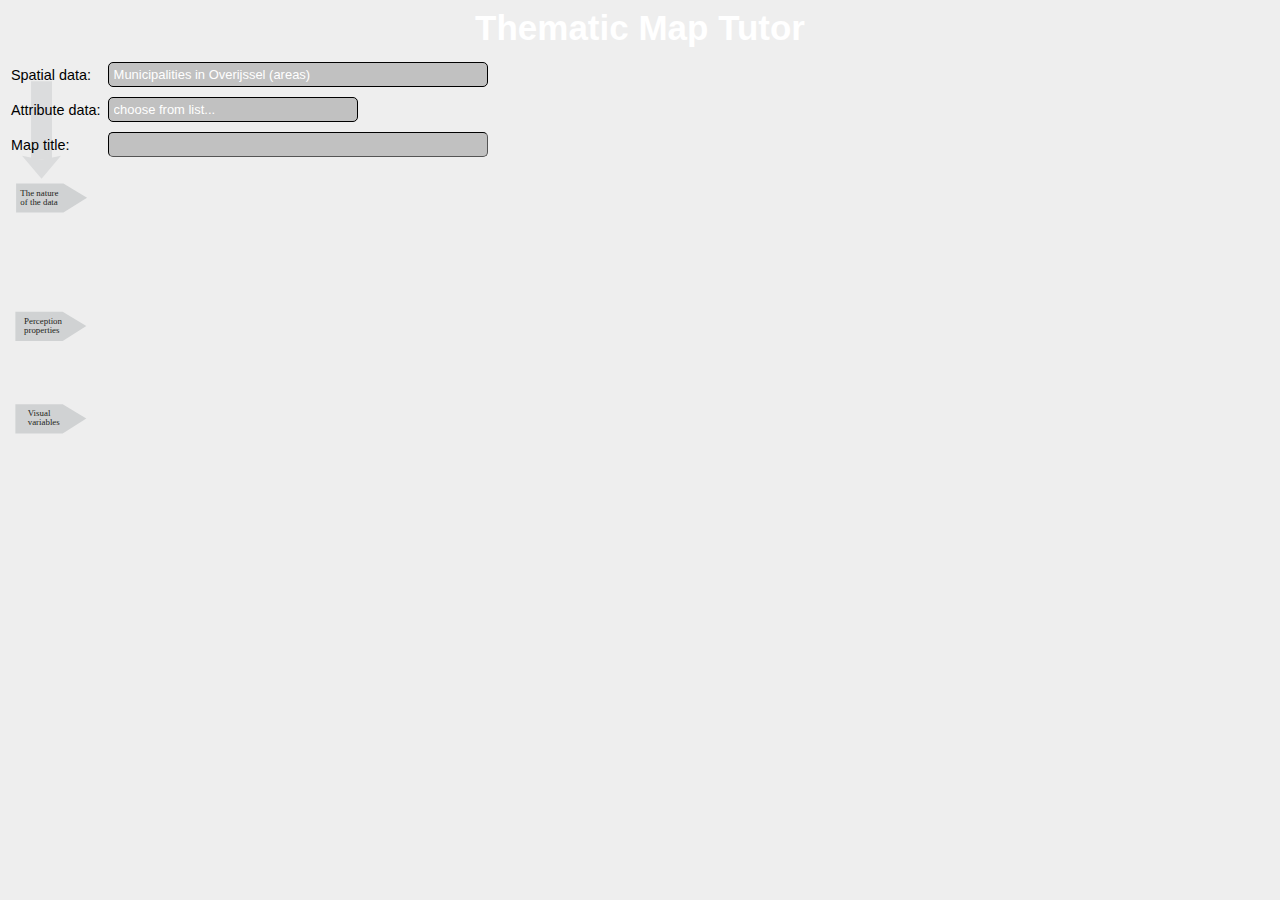
==== commit 4c3e03e4: "added 8 diferenet "orientation-<degrees>"" fills to SVG patterns" ====
--- a/index.html
+++ b/index.html
@@ -24,20 +24,26 @@
 		<table>
 			<tr>
 				<td>Spatial data:</td>
-				<td><select id="dataChooser" name="mapData" onchange="selectMapData(this.value)">
+				<td colspan="2"><select id="dataChooser" name="mapData" onchange="selectMapData(this.value)">
 					<option value="area">Municipalities in Overijssel (areas)</option>
 					<!--<option value="line">State Roads in Overijssel (lines)</option>-->
 				</select></td>
 			</tr>
 			<tr>
 				<td>Attribute data:</td>
-				<td><select id="attrChooser" name="mapAttrib" onchange="selectMapAttr(this.value)">
+				<td><select id="attrChooser" name="mapAttrib" style="width:250px;" onchange="selectMapAttr(this.value)">
 					<option value="undefined">choose from list...</option>
-				</select></td>
+				</select>
+        </td><td>
+        <!-- dataViewer dropdown, starts out invisible: -->
+          <select id="dataViewer" name="dataViewer" style="display:none;width:120px;background:#ddd;" onchange="selectDataViewer()">
+          <option value="undefined"></option>
+        </select>
+        </td>
 			</tr>
 			<tr>
 				<td>Map title:</td>
-				<td><input type="text" id="titleChooser" name="mapTitle" size="4" onchange="selectMapTitle(this.value)"/>
+        <td colspan="2"><input type="text" id="titleChooser" name="mapTitle" size="4" onchange="selectMapTitle(this.value)"/>
 				</td>
 			</tr>
 		</table>
@@ -246,14 +252,13 @@
 </g>
 </svg>
 
-
   <div id="mapDiv"></div>
 
 </div>
 
 
 
-<div id="placeholder_for_patterns">
+<div display="none" id="placeholder_for_patterns">
   <!--########## Including SVG fill patterns to be used in Texture, Form and Orientation fills          -->
   <!--courtesy of the excellent patterfills project of Irene Ros @ http://iros.github.io/patternfills/  -->
   <svg height="10" width="10" xmlns="http://www.w3.org/2000/svg" version="1.1">
@@ -336,6 +341,8 @@
       </pattern>
     </defs>
   </svg>
+    </defs>
+  </svg>
   <svg height="10" width="10" xmlns="http://www.w3.org/2000/svg" version="1.1">
     <defs>
       <pattern id="diagonal-stripe-2" patternUnits="userSpaceOnUse" width="10" height="10">
@@ -640,7 +647,88 @@
       </pattern>
     </defs>
   </svg>
-  <!--########## End of  SVG fill patterns -->
+  <!--NEWLY MADE: rotations of vertical-stripe-1:-->
+  <svg height="10" width="10" xmlns="http://www.w3.org/2000/svg" version="1.1">
+    <defs>
+      <pattern id="orientation-0" patternUnits="userSpaceOnUse" width="10" height="10" patternTransform="rotate(0)">
+        <image
+            xlink:href="[data-uri]"
+            x="0" y="0" width="10" height="10">
+        </image>
+      </pattern>
+    </defs>
+  </svg>
+  <svg height="10" width="10" xmlns="http://www.w3.org/2000/svg" version="1.1">
+    <defs>
+      <pattern id="orientation-22.5" patternUnits="userSpaceOnUse" width="10" height="10" patternTransform="rotate(22.5)">
+        <image
+            xlink:href="[data-uri]"
+            x="0" y="0" width="10" height="10">
+        </image>
+      </pattern>
+    </defs>
+  </svg>
+  <svg height="10" width="10" xmlns="http://www.w3.org/2000/svg" version="1.1">
+    <defs>
+      <pattern id="orientation-45" patternUnits="userSpaceOnUse" width="10" height="10" patternTransform="rotate(45)">
+        <image
+            xlink:href="[data-uri]"
+            x="0" y="0" width="10" height="10">
+        </image>
+      </pattern>
+    </defs>
+  </svg>
+  <svg height="10" width="10" xmlns="http://www.w3.org/2000/svg" version="1.1">
+    <defs>
+      <pattern id="orientation-67.5" patternUnits="userSpaceOnUse" width="10" height="10" patternTransform="rotate(67.5)">
+        <image
+            xlink:href="[data-uri]"
+            x="0" y="0" width="10" height="10">
+        </image>
+      </pattern>
+    </defs>
+  </svg>
+  <svg height="10" width="10" xmlns="http://www.w3.org/2000/svg" version="1.1">
+    <defs>
+      <pattern id="orientation-90" patternUnits="userSpaceOnUse" width="10" height="10" patternTransform="rotate(90)">
+        <image
+            xlink:href="[data-uri]"
+            x="0" y="0" width="10" height="10">
+        </image>
+      </pattern>
+    </defs>
+  </svg>
+  <svg height="10" width="10" xmlns="http://www.w3.org/2000/svg" version="1.1">
+    <defs>
+      <pattern id="orientation-112.5" patternUnits="userSpaceOnUse" width="10" height="10" patternTransform="rotate(112.5)">
+        <image
+            xlink:href="[data-uri]"
+            x="0" y="0" width="10" height="10">
+        </image>
+      </pattern>
+    </defs>
+  </svg>
+  <svg height="10" width="10" xmlns="http://www.w3.org/2000/svg" version="1.1">
+    <defs>
+      <pattern id="orientation-135" patternUnits="userSpaceOnUse" width="10" height="10" patternTransform="rotate(135)">
+        <image
+            xlink:href="[data-uri]"
+            x="0" y="0" width="10" height="10">
+        </image>
+      </pattern>
+    </defs>
+  </svg>
+  <svg height="10" width="10" xmlns="http://www.w3.org/2000/svg" version="1.1">
+    <defs>
+      <pattern id="orientation-157.5" patternUnits="userSpaceOnUse" width="10" height="10" patternTransform="rotate(157.5)">
+        <image
+            xlink:href="[data-uri]"
+            x="0" y="0" width="10" height="10">
+        </image>
+      </pattern>
+    </defs>
+  </svg>
+      <!--########## End of  SVG fill patterns -->
 </div>
 
 
--- a/css/style.css
+++ b/css/style.css
@@ -1,15 +1,14 @@
 @font-face {
   font-family: 'TrebuchetMS';
-  src: url("TrebuchetMS.eot");
-  src: url("TrebuchetMS.eot?#iefix") format("embedded-opentype"), url("TrebuchetMS.woff") format("woff"), url("TrebuchetMS.ttf") format("truetype"), url("TrebuchetMS.svg#TrebuchetMS") format("svg");
+  src: url("TrebuchetMS.woff") format("woff");
+  /*src: url("TrebuchetMS.eot"), url("TrebuchetMS.eot?#iefix") format("embedded-opentype"), url("TrebuchetMS.woff") format("woff"), url("TrebuchetMS.ttf") format("truetype"), url("TrebuchetMS.svg#TrebuchetMS") format("svg");*/
   font-weight: normal;
   font-style: normal;
 }
-
 @font-face {
   font-family: 'TrebuchetMS-Bold';
-  src: url("TrebuchetMS-Bold.eot");
-  src: url("TrebuchetMS-Bold.eot?#iefix") format("embedded-opentype"), url("TrebuchetMS-Bold.woff") format("woff"), url("TrebuchetMS-Bold.ttf") format("truetype"), url("TrebuchetMS-Bold.svg#TrebuchetMS-Bold") format("svg");
+  src: url("TrebuchetMS-Bold.woff") format("woff");
+  /*src: url("TrebuchetMS-Bold.eot?#iefix") format("embedded-opentype"),src: url("TrebuchetMS-Bold.eot"), url("TrebuchetMS-Bold.ttf") format("truetype"), url("TrebuchetMS-Bold.svg#TrebuchetMS-Bold") format("svg");*/
   font-weight: normal;
   font-style: normal;
 }
@@ -18,7 +17,7 @@
   background-color: #eee;
   font-family: 'TrebuchetMS', Verdana, sans-serif;
   color: black;
-  font-size: 1em;
+  font-size: 0.9em;
 }
 
 b {
@@ -31,7 +30,7 @@
   font-family: 'TrebuchetMS', Verdana, sans-serif;
   color: white;
   font-size: 35px;
-  margin-top: 8px;
+  margin-top: 0px;
   margin-bottom: 3px;
   text-decoration: none;
   font-weight: 600;
@@ -39,7 +38,7 @@
 
 h2 {
   font-size: 25px;
-  margin-top: 5px;
+  margin-top: 0px;
   margin-bottom: 0px;
 }
 
@@ -56,7 +55,7 @@
 #guiDiv {
   display: block;
   position: relative;
-  overflow: auto;
+  overflow: visible;
   height: 600px;
   width: 1200px;
   margin: 0 0;
@@ -67,62 +66,64 @@
   position: absolute;
   left: 0px;
   top: 0px;
-  overflow: auto;
-  /*background-color: chartreuse;*/
-  height: 80px;
+  overflow: visible;
+  height: 120px;
   width: 500px;
   margin: 5px 0px;
-  z-index: 99;
+  z-index: 10;
 }
 
 #grammarDiv {
   display: inline;
   position: absolute;
   left: 0px;
-  top: 0px;
-  overflow: auto;
+  top: 30px;
+  overflow: hidden;
   height: 500px;
   width: 500px;
   margin: 0 0;
+  z-index: 5;
 }
 
 #mapDiv {
   display: inline;
   position: absolute;
-  overflow: auto;
+  overflow: visible;
   top: 0px;
   left: 500px;
   height: 600px;
-  width: 700px;
+  width: 800px;
   margin: 0 0;
+  z-index: 0;
 }
 
-/*dropdown menu*/
+/*dropdown and text boxes */
 select, input {
   margin: 3px;
   padding: 0px 5px 0px 5px;
   font-size: 1em;
   color: white;
-  height: 30px;
-  width: 385px;
+  height: 25px;
+  width: 380px;
   display: inline;
   font-family: 'TrebuchetMS', Verdana, sans-serif;
   color: white;
-  font-size: 1em;
-  background: #91908F;
+  font-size: 0.9em;
+  background: #c1c1c1;
   border-radius: 5px;
   border-color: black;
+  border-width: 0.5px;
   -webkit-appearance: none;
   -moz-appearance: none;
   appearance: none;
   box-shadow: none !important;
-  -moz-autofill: color: #91908F !important;
-  -webkit-autofill: color: #91908F !important;
+  -moz-autofill: color: #c1c1c1 !important;
+  -webkit-autofill: color: #c1c1c1 !important;
 }
 
 input {
-  width: 373px;
-  height: 28px;
+  width: 368px;
+  height: 23px;
 }
 
 
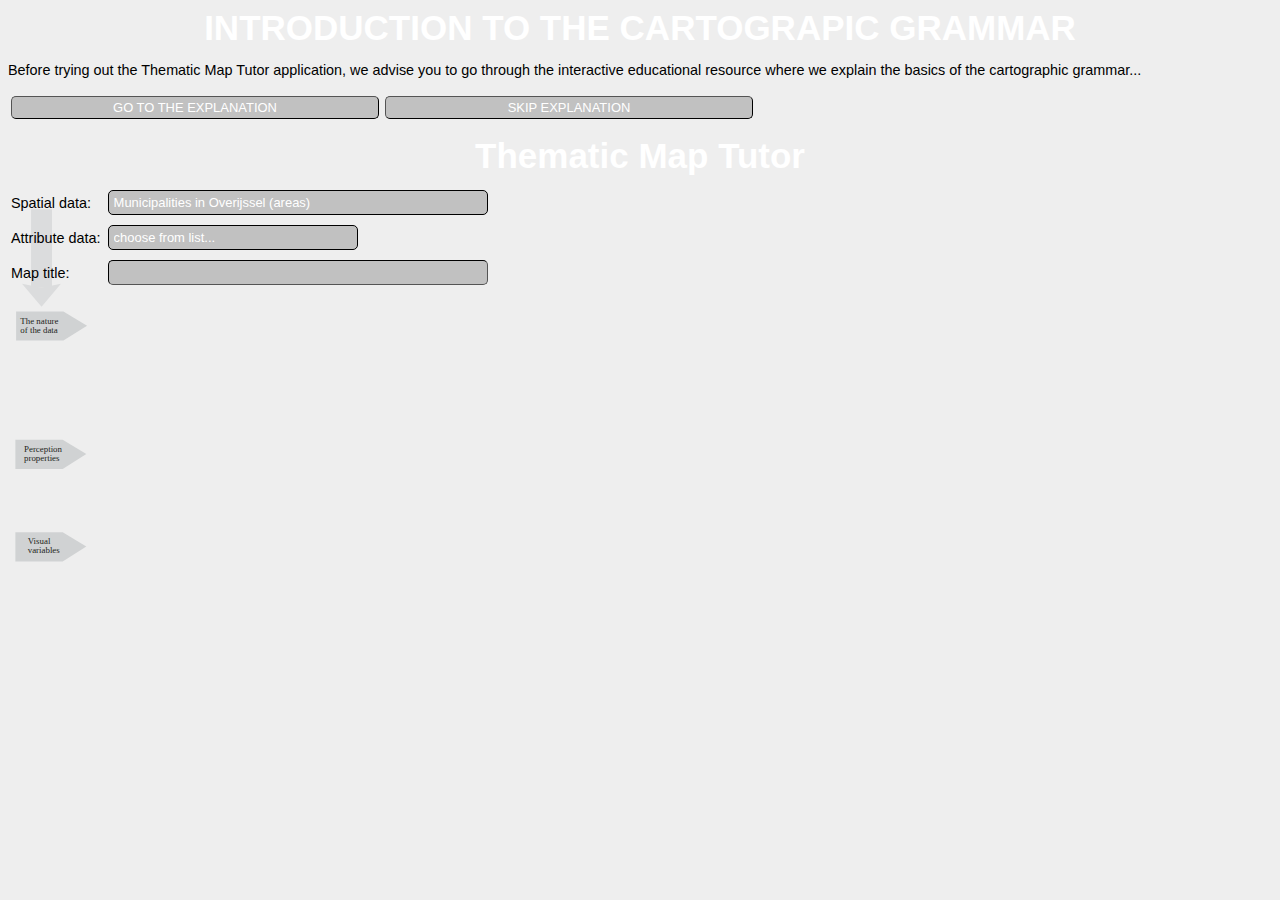
==== commit 5e799492: "Added Online Education Resource." ====
--- a/index.html
+++ b/index.html
@@ -1,13 +1,26 @@
 <!DOCTYPE html>
 <html lang="en">
+
+<!--
+* Thematic Map Tutor
+*
+* Licensed under GNU General Public License GPL v3.0
+* SPDX-License-Identifier: GPL-3.0-only
+*
+* ©2018 by the author
+* @author Barend Köbben - b.j.kobben@utwente.nl
+**
+* changes/versions: see ChangeList in README.md
+-->
+
 <head>
   <meta charset="utf-8">
   <meta name="viewport" content="width=device-width"/>
 	<link rel="stylesheet" type="text/css" href="./css/style.css">
 	<link rel="stylesheet" type="text/css" href="./css/patterns.css">
-  <!--<script src="https://cdn.jsdelivr.net/npm/vega@3"></script>-->
-  <!--<script src="https://cdn.jsdelivr.net/npm/vega-lite@2"></script>-->
-  <!--<script src="https://cdn.jsdelivr.net/npm/vega-embed@3"></script>-->
+  <!--<script src="https://cdn.jsdelivr.net/npm/vega@4.2.0"></script>-->
+  <!--<script src="https://cdn.jsdelivr.net/npm/vega-lite@3.0.0-rc6"></script>-->
+  <!--<script src="https://cdn.jsdelivr.net/npm/vega-embed@3.19.2"></script>-->
   <script src="lib/vega.min.js"></script>
   <script src="lib/vega-lite.min.js"></script>
   <script src="lib/vega-embed.min.js"></script>
@@ -16,7 +29,11 @@
 </head>
 <body onload="init()">
 
-
+<header id="doOER">
+  <h1>INTRODUCTION TO THE CARTOGRAPIC GRAMMAR</h1>
+  <p>Before trying out the Thematic Map Tutor application, we advise you to go through the interactive educational resource where we explain the basics of the cartographic grammar...</p>
+  <p><form action="./OER/index.html"><input type="submit" value="GO TO THE EXPLANATION"></input><input type="reset" value="SKIP EXPLANATION" onclick="OERmessage.style.display='none';"></input></form></p>
+</header>
 
 <h1>Thematic Map Tutor</h1>
 <div id="guiDiv">
@@ -259,8 +276,10 @@
 
 
 <div display="none" id="placeholder_for_patterns">
-  <!--########## Including SVG fill patterns to be used in Texture, Form and Orientation fills          -->
-  <!--courtesy of the excellent patterfills project of Irene Ros @ http://iros.github.io/patternfills/  -->
+  <!-- ##########################################################################################    -->
+  <!-- ########## Placeholder for the SVG pattern fills to be used in Texture, Form and Orientation fills          -->
+  <!-- from the excellent patterfills project, ©2014 Irene Ros (MIT License, see http://iros.github.io/patternfills/)-->
+  <!-- ##########################################################################################    -->
   <svg height="10" width="10" xmlns="http://www.w3.org/2000/svg" version="1.1">
     <defs>
       <pattern id="circles-1" patternUnits="userSpaceOnUse" width="10" height="10">
@@ -701,6 +720,7 @@
   <svg height="10" width="10" xmlns="http://www.w3.org/2000/svg" version="1.1">
     <defs>
       <pattern id="orientation-112.5" patternUnits="userSpaceOnUse" width="10" height="10" patternTransform="rotate(112.5)">
+
         <image
             xlink:href="[data-uri]"
             x="0" y="0" width="10" height="10">
@@ -728,7 +748,9 @@
       </pattern>
     </defs>
   </svg>
-      <!--########## End of  SVG fill patterns -->
+  <!-- ##########################################################################################    -->
+  <!--########## End of  SVG fill patterns -->
+  <!-- ##########################################################################################    -->
 </div>
 
 
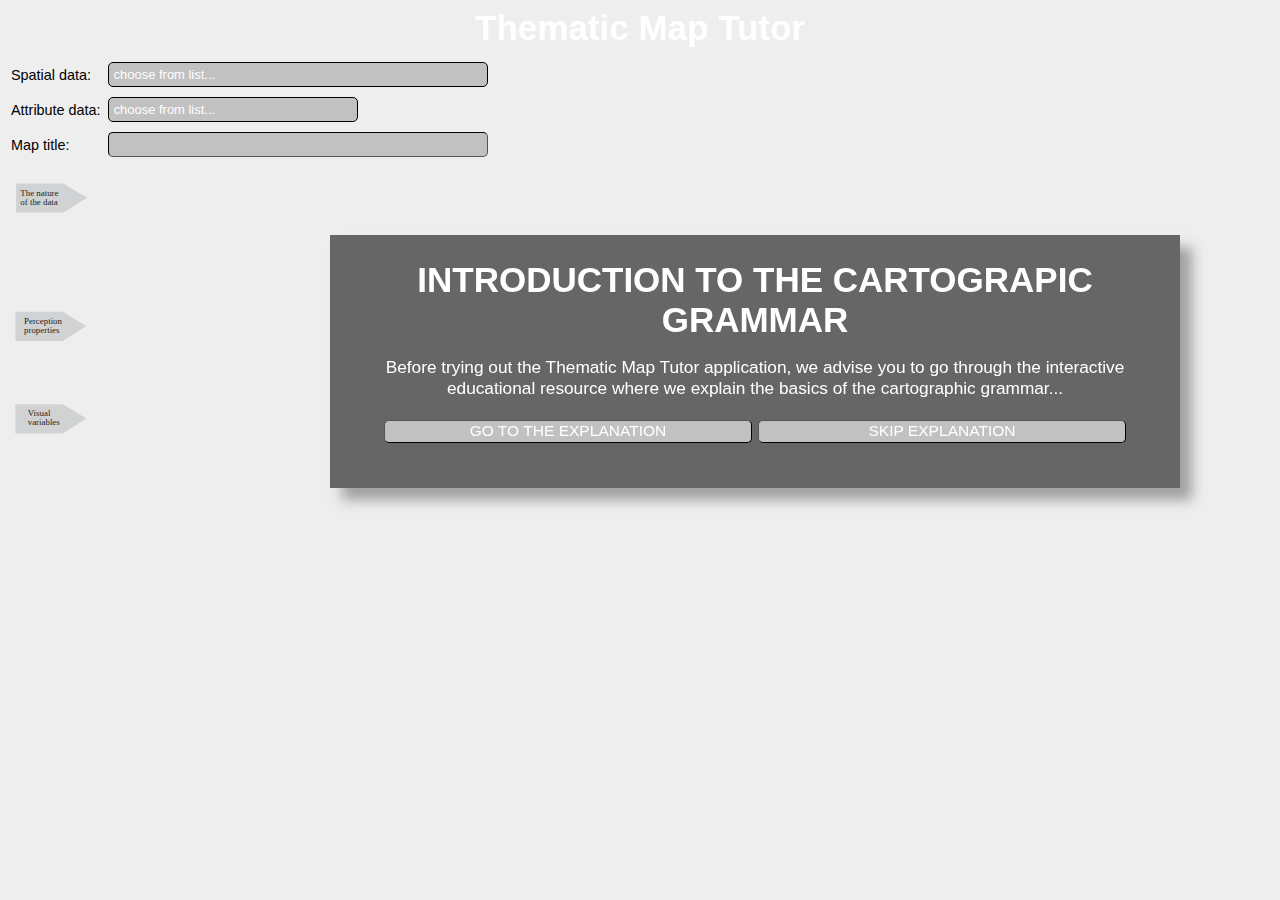
==== commit 3ca68392: "updated to 0.7 (including quantitative strokeWidth encoding)" ====
--- a/index.html
+++ b/index.html
@@ -7,7 +7,7 @@
 * Licensed under GNU General Public License GPL v3.0
 * SPDX-License-Identifier: GPL-3.0-only
 *
-* ©2018 by the author
+* ©2019 by the author
 * @author Barend Köbben - b.j.kobben@utwente.nl
 **
 * changes/versions: see ChangeList in README.md
@@ -18,12 +18,14 @@
   <meta name="viewport" content="width=device-width"/>
 	<link rel="stylesheet" type="text/css" href="./css/style.css">
 	<link rel="stylesheet" type="text/css" href="./css/patterns.css">
-  <!--<script src="https://cdn.jsdelivr.net/npm/vega@4.2.0"></script>-->
-  <!--<script src="https://cdn.jsdelivr.net/npm/vega-lite@3.0.0-rc6"></script>-->
-  <!--<script src="https://cdn.jsdelivr.net/npm/vega-embed@3.19.2"></script>-->
-  <script src="lib/vega.min.js"></script>
-  <script src="lib/vega-lite.min.js"></script>
-  <script src="lib/vega-embed.min.js"></script>
+
+<!--  <script src="https://cdn.jsdelivr.net/npm/vega@5.4.0"></script>-->
+<!--  <script src="https://cdn.jsdelivr.net/npm/vega-lite@4.0.0-beta.0"></script>-->
+<!--  <script src="https://cdn.jsdelivr.net/npm/vega-embed@4.2.1"></script>-->
+  <script src="lib/vega@5.4.0.min.js"></script>
+  <script src="lib/vega-lite@4.0.0-beta.min.js"></script>
+  <script src="lib/vega-embed@4.2.1.min.js"></script>
+
   <script src="lib/TMT.js"></script>
   <title>Thematic Map Tutor</title>
 </head>
@@ -35,15 +37,17 @@
   <p><form action="./OER/index.html"><input type="submit" value="GO TO THE EXPLANATION"></input><input type="reset" value="SKIP EXPLANATION" onclick="OERmessage.style.display='none';"></input></form></p>
 </header>
 
-<h1>Thematic Map Tutor</h1>
+<h1 id="mapTitle" class="normal">Thematic Map Tutor</h1>
 <div id="guiDiv">
 	<div id="dataDiv">
 		<table>
 			<tr>
 				<td>Spatial data:</td>
 				<td colspan="2"><select id="dataChooser" name="mapData" onchange="selectMapData(this.value)">
-					<option value="area">Municipalities in Overijssel (areas)</option>
-					<!--<option value="line">State Roads in Overijssel (lines)</option>-->
+          <option value="undefined">choose from list...</option>
+					<option value="area">AREAS</option>
+          <option value="line">LINES</option>
+          <!--<option value="point">POINTS</option>-->
 				</select></td>
 			</tr>
 			<tr>
@@ -60,7 +64,7 @@
 			</tr>
 			<tr>
 				<td>Map title:</td>
-        <td colspan="2"><input type="text" id="titleChooser" name="mapTitle" size="4" onchange="selectMapTitle(this.value)"/>
+        <td colspan="2"><input type="text" id="titleChooser" name="mapTitle" size="4" onchange="selectLegendTitle(this.value)"/>
 				</td>
 			</tr>
 		</table>
--- a/css/style.css
+++ b/css/style.css
@@ -36,6 +36,15 @@
   font-weight: 600;
 }
 
+h1.normal {
+  color: white;
+}
+
+h1.title {
+  color: #333333;
+  text-align: center;
+}
+
 h2 {
   font-size: 25px;
   margin-top: 0px;
@@ -50,6 +59,22 @@
 
 .guiElement {
   cursor: pointer;
+}
+
+header {
+  display: none;
+  text-align: center;
+  background-color: #666666;
+  color: white;
+  font-size: 1.2em;
+  position: fixed;
+  left: 25%;
+  top: 25%;
+  width: 800px;
+  margin:10px;
+  padding: 25px;
+  z-index: 100;
+  box-shadow: 12px 12px 12px rgba(120, 120, 120, 0.65);
 }
 
 #guiDiv {
@@ -101,13 +126,11 @@
 select, input {
   margin: 3px;
   padding: 0px 5px 0px 5px;
-  font-size: 1em;
   color: white;
   height: 25px;
   width: 380px;
   display: inline;
   font-family: 'TrebuchetMS', Verdana, sans-serif;
-  color: white;
   font-size: 0.9em;
   background: #c1c1c1;
   border-radius: 5px;
@@ -115,7 +138,6 @@
   border-width: 0.5px;
   -webkit-appearance: none;
   -moz-appearance: none;
-  appearance: none;
   box-shadow: none !important;
   -moz-autofill: color: #c1c1c1 !important;
   -webkit-autofill: color: #c1c1c1 !important;
@@ -125,7 +147,6 @@
   width: 368px;
   height: 23px;
 }
-
 
 .tooltip {
   position: absolute;
@@ -145,3 +166,8 @@
   margin-bottom: 3px;
 }
 
+.area_background{
+  fill: black;
+  stroke: yellow;
+  stroke-width: 3px;
+}
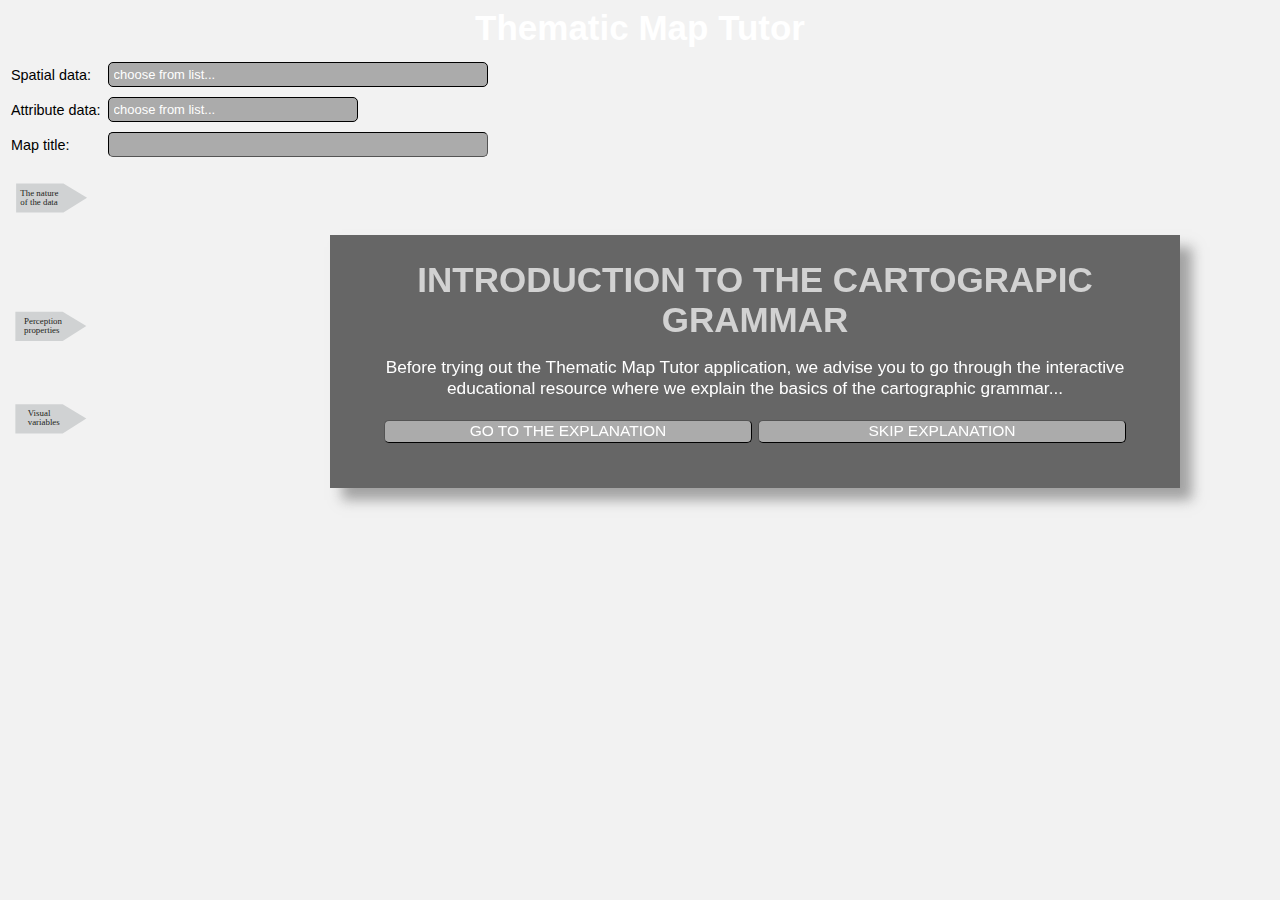
==== commit 52d58546: "Added Dutch versions of both the OER and the TMT itself." ====
--- a/index.html
+++ b/index.html
@@ -47,7 +47,7 @@
           <option value="undefined">choose from list...</option>
 					<option value="area">AREAS</option>
           <option value="line">LINES</option>
-          <!--<option value="point">POINTS</option>-->
+          <option value="point">POINTS</option>
 				</select></td>
 			</tr>
 			<tr>
@@ -57,7 +57,7 @@
 				</select>
         </td><td>
         <!-- dataViewer dropdown, starts out invisible: -->
-          <select id="dataViewer" name="dataViewer" style="display:none;width:120px;background:#ddd;" onchange="selectDataViewer()">
+          <select id="dataViewer" name="dataViewer" class="dataviewer" onchange="selectDataViewer()">
           <option value="undefined"></option>
         </select>
         </td>
@@ -670,84 +670,172 @@
       </pattern>
     </defs>
   </svg>
+
+
+  <!--NEWLY MADE: variation on circles-2:-->
+
+  <svg height="10" width="10" xmlns="http://www.w3.org/2000/svg" version="1.1">
+    <defs>
+      <pattern id="circles-2-small" patternUnits="userSpaceOnUse" width="5" height="5">
+        <image xlink:href="[data-uri]" x="0" y="0" width="5" height="5">
+        </image>
+      </pattern>
+    </defs>
+  </svg>
+
+  <!--NEWLY MADE: rotations of horizontal-stripe-3:-->
+
+  <svg height="10" width="10" xmlns="http://www.w3.org/2000/svg" version="1.1">
+    <defs>
+      <pattern id="orientation-fat-0" patternUnits="userSpaceOnUse" width="5" height="5" patternTransform="rotate(0)">
+        <image xlink:href="[data-uri]" x="0" y="0" width="5" height="5">
+        </image>
+      </pattern>
+    </defs>
+  </svg>
+
+  <svg height="10" width="10" xmlns="http://www.w3.org/2000/svg" version="1.1">
+    <defs>
+      <pattern id="orientation-fat-22.5" patternUnits="userSpaceOnUse" width="5" height="5" patternTransform="rotate(22.5)">
+        <image xlink:href="[data-uri]" x="0" y="0" width="5" height="5">
+        </image>
+      </pattern>
+    </defs>
+  </svg>
+
+  <svg height="10" width="10" xmlns="http://www.w3.org/2000/svg" version="1.1">
+    <defs>
+      <pattern id="orientation-fat-45" patternUnits="userSpaceOnUse" width="5" height="5" patternTransform="rotate(45)">
+        <image xlink:href="[data-uri]" x="0" y="0" width="5" height="5">
+        </image>
+      </pattern>
+    </defs>
+  </svg>
+
+  <svg height="10" width="10" xmlns="http://www.w3.org/2000/svg" version="1.1">
+    <defs>
+      <pattern id="orientation-fat-67.5" patternUnits="userSpaceOnUse" width="5" height="5" patternTransform="rotate(67.5)">
+        <image xlink:href="[data-uri]" x="0" y="0" width="5" height="5">
+        </image>
+      </pattern>
+    </defs>
+  </svg>
+
+  <svg height="10" width="10" xmlns="http://www.w3.org/2000/svg" version="1.1">
+    <defs>
+      <pattern id="orientation-fat-90" patternUnits="userSpaceOnUse" width="5" height="5" patternTransform="rotate(90)">
+        <image xlink:href="[data-uri]" x="0" y="0" width="5" height="5">
+        </image>
+      </pattern>
+    </defs>
+  </svg>
+
+  <svg height="10" width="10" xmlns="http://www.w3.org/2000/svg" version="1.1">
+    <defs>
+      <pattern id="orientation-fat-112.5" patternUnits="userSpaceOnUse" width="5" height="5" patternTransform="rotate(112.5)">
+        <image xlink:href="[data-uri]" x="0" y="0" width="5" height="5">
+        </image>
+      </pattern>
+    </defs>
+  </svg>
+
+  <svg height="10" width="10" xmlns="http://www.w3.org/2000/svg" version="1.1">
+    <defs>
+      <pattern id="orientation-fat-135" patternUnits="userSpaceOnUse" width="5" height="5" patternTransform="rotate(135)">
+        <image xlink:href="[data-uri]" x="0" y="0" width="5" height="5">
+        </image>
+      </pattern>
+    </defs>
+  </svg>
+
+  <svg height="10" width="10" xmlns="http://www.w3.org/2000/svg" version="1.1">
+    <defs>
+      <pattern id="orientation-fat-157.5" patternUnits="userSpaceOnUse" width="5" height="5" patternTransform="rotate(157.5)">
+        <image xlink:href="[data-uri]" x="0" y="0" width="5" height="5">
+        </image>
+      </pattern>
+    </defs>
+  </svg>
+
   <!--NEWLY MADE: rotations of vertical-stripe-1:-->
-  <svg height="10" width="10" xmlns="http://www.w3.org/2000/svg" version="1.1">
-    <defs>
-      <pattern id="orientation-0" patternUnits="userSpaceOnUse" width="10" height="10" patternTransform="rotate(0)">
+  
+  <svg height="5" width="5" xmlns="http://www.w3.org/2000/svg" version="1.1">
+    <defs>
+      <pattern id="orientation-0" patternUnits="userSpaceOnUse" width="5" height="5" patternTransform="rotate(0)">
         <image
             xlink:href="[data-uri]"
-            x="0" y="0" width="10" height="10">
-        </image>
-      </pattern>
-    </defs>
-  </svg>
-  <svg height="10" width="10" xmlns="http://www.w3.org/2000/svg" version="1.1">
-    <defs>
-      <pattern id="orientation-22.5" patternUnits="userSpaceOnUse" width="10" height="10" patternTransform="rotate(22.5)">
+            x="0" y="0" width="5" height="5">
+        </image>
+      </pattern>
+    </defs>
+  </svg>
+  <svg height="5" width="5" xmlns="http://www.w3.org/2000/svg" version="1.1">
+    <defs>
+      <pattern id="orientation-22.5" patternUnits="userSpaceOnUse" width="5" height="5" patternTransform="rotate(22.5)">
         <image
             xlink:href="[data-uri]"
-            x="0" y="0" width="10" height="10">
-        </image>
-      </pattern>
-    </defs>
-  </svg>
-  <svg height="10" width="10" xmlns="http://www.w3.org/2000/svg" version="1.1">
-    <defs>
-      <pattern id="orientation-45" patternUnits="userSpaceOnUse" width="10" height="10" patternTransform="rotate(45)">
+            x="0" y="0" width="5" height="5">
+        </image>
+      </pattern>
+    </defs>
+  </svg>
+  <svg height="5" width="5" xmlns="http://www.w3.org/2000/svg" version="1.1">
+    <defs>
+      <pattern id="orientation-45" patternUnits="userSpaceOnUse" width="5" height="5" patternTransform="rotate(45)">
         <image
             xlink:href="[data-uri]"
-            x="0" y="0" width="10" height="10">
-        </image>
-      </pattern>
-    </defs>
-  </svg>
-  <svg height="10" width="10" xmlns="http://www.w3.org/2000/svg" version="1.1">
-    <defs>
-      <pattern id="orientation-67.5" patternUnits="userSpaceOnUse" width="10" height="10" patternTransform="rotate(67.5)">
+            x="0" y="0" width="5" height="5">
+        </image>
+      </pattern>
+    </defs>
+  </svg>
+  <svg height="5" width="5" xmlns="http://www.w3.org/2000/svg" version="1.1">
+    <defs>
+      <pattern id="orientation-67.5" patternUnits="userSpaceOnUse" width="5" height="5" patternTransform="rotate(67.5)">
         <image
             xlink:href="[data-uri]"
-            x="0" y="0" width="10" height="10">
-        </image>
-      </pattern>
-    </defs>
-  </svg>
-  <svg height="10" width="10" xmlns="http://www.w3.org/2000/svg" version="1.1">
-    <defs>
-      <pattern id="orientation-90" patternUnits="userSpaceOnUse" width="10" height="10" patternTransform="rotate(90)">
+            x="0" y="0" width="5" height="5">
+        </image>
+      </pattern>
+    </defs>
+  </svg>
+  <svg height="5" width="5" xmlns="http://www.w3.org/2000/svg" version="1.1">
+    <defs>
+      <pattern id="orientation-90" patternUnits="userSpaceOnUse" width="5" height="5" patternTransform="rotate(90)">
         <image
             xlink:href="[data-uri]"
-            x="0" y="0" width="10" height="10">
-        </image>
-      </pattern>
-    </defs>
-  </svg>
-  <svg height="10" width="10" xmlns="http://www.w3.org/2000/svg" version="1.1">
-    <defs>
-      <pattern id="orientation-112.5" patternUnits="userSpaceOnUse" width="10" height="10" patternTransform="rotate(112.5)">
+            x="0" y="0" width="5" height="5">
+        </image>
+      </pattern>
+    </defs>
+  </svg>
+  <svg height="5" width="5" xmlns="http://www.w3.org/2000/svg" version="1.1">
+    <defs>
+      <pattern id="orientation-112.5" patternUnits="userSpaceOnUse" width="5" height="5" patternTransform="rotate(112.5)">
 
         <image
             xlink:href="[data-uri]"
-            x="0" y="0" width="10" height="10">
-        </image>
-      </pattern>
-    </defs>
-  </svg>
-  <svg height="10" width="10" xmlns="http://www.w3.org/2000/svg" version="1.1">
-    <defs>
-      <pattern id="orientation-135" patternUnits="userSpaceOnUse" width="10" height="10" patternTransform="rotate(135)">
+            x="0" y="0" width="5" height="5">
+        </image>
+      </pattern>
+    </defs>
+  </svg>
+  <svg height="5" width="5" xmlns="http://www.w3.org/2000/svg" version="1.1">
+    <defs>
+      <pattern id="orientation-135" patternUnits="userSpaceOnUse" width="5" height="5" patternTransform="rotate(135)">
         <image
             xlink:href="[data-uri]"
-            x="0" y="0" width="10" height="10">
-        </image>
-      </pattern>
-    </defs>
-  </svg>
-  <svg height="10" width="10" xmlns="http://www.w3.org/2000/svg" version="1.1">
-    <defs>
-      <pattern id="orientation-157.5" patternUnits="userSpaceOnUse" width="10" height="10" patternTransform="rotate(157.5)">
+            x="0" y="0" width="5" height="5">
+        </image>
+      </pattern>
+    </defs>
+  </svg>
+  <svg height="5" width="5" xmlns="http://www.w3.org/2000/svg" version="1.1">
+    <defs>
+      <pattern id="orientation-157.5" patternUnits="userSpaceOnUse" width="5" height="5" patternTransform="rotate(157.5)">
         <image
             xlink:href="[data-uri]"
-            x="0" y="0" width="10" height="10">
+            x="0" y="0" width="5" height="5">
         </image>
       </pattern>
     </defs>
--- a/css/style.css
+++ b/css/style.css
@@ -1,173 +1,181 @@
-@font-face {
-  font-family: 'TrebuchetMS';
-  src: url("TrebuchetMS.woff") format("woff");
-  /*src: url("TrebuchetMS.eot"), url("TrebuchetMS.eot?#iefix") format("embedded-opentype"), url("TrebuchetMS.woff") format("woff"), url("TrebuchetMS.ttf") format("truetype"), url("TrebuchetMS.svg#TrebuchetMS") format("svg");*/
-  font-weight: normal;
-  font-style: normal;
-}
-@font-face {
-  font-family: 'TrebuchetMS-Bold';
-  src: url("TrebuchetMS-Bold.woff") format("woff");
-  /*src: url("TrebuchetMS-Bold.eot?#iefix") format("embedded-opentype"),src: url("TrebuchetMS-Bold.eot"), url("TrebuchetMS-Bold.ttf") format("truetype"), url("TrebuchetMS-Bold.svg#TrebuchetMS-Bold") format("svg");*/
-  font-weight: normal;
-  font-style: normal;
-}
-
-body {
-  background-color: #eee;
-  font-family: 'TrebuchetMS', Verdana, sans-serif;
-  color: black;
-  font-size: 0.9em;
-}
-
-b {
-  font-family: 'TrebuchetMS-Bold', Verdana, sans-serif;
-  font-weight: 700;
-}
-
-h1, h2, h3 {
-  text-align: center;
-  font-family: 'TrebuchetMS', Verdana, sans-serif;
-  color: white;
-  font-size: 35px;
-  margin-top: 0px;
-  margin-bottom: 3px;
-  text-decoration: none;
-  font-weight: 600;
-}
-
-h1.normal {
-  color: white;
-}
-
-h1.title {
-  color: #333333;
-  text-align: center;
-}
-
-h2 {
-  font-size: 25px;
-  margin-top: 0px;
-  margin-bottom: 0px;
-}
-
-h3 {
-  font-size: 20px;
-  margin-top: 0px;
-  margin-bottom: 0px;
-}
-
-.guiElement {
-  cursor: pointer;
-}
-
-header {
-  display: none;
-  text-align: center;
-  background-color: #666666;
-  color: white;
-  font-size: 1.2em;
-  position: fixed;
-  left: 25%;
-  top: 25%;
-  width: 800px;
-  margin:10px;
-  padding: 25px;
-  z-index: 100;
-  box-shadow: 12px 12px 12px rgba(120, 120, 120, 0.65);
-}
-
-#guiDiv {
-  display: block;
-  position: relative;
-  overflow: visible;
-  height: 600px;
-  width: 1200px;
-  margin: 0 0;
-}
-
-#dataDiv {
-  display: block;
-  position: absolute;
-  left: 0px;
-  top: 0px;
-  overflow: visible;
-  height: 120px;
-  width: 500px;
-  margin: 5px 0px;
-  z-index: 10;
-}
-
-#grammarDiv {
-  display: inline;
-  position: absolute;
-  left: 0px;
-  top: 30px;
-  overflow: hidden;
-  height: 500px;
-  width: 500px;
-  margin: 0 0;
-  z-index: 5;
-}
-
-#mapDiv {
-  display: inline;
-  position: absolute;
-  overflow: visible;
-  top: 0px;
-  left: 500px;
-  height: 600px;
-  width: 800px;
-  margin: 0 0;
-  z-index: 0;
-}
-
-/*dropdown and text boxes */
-select, input {
-  margin: 3px;
-  padding: 0px 5px 0px 5px;
-  color: white;
-  height: 25px;
-  width: 380px;
-  display: inline;
-  font-family: 'TrebuchetMS', Verdana, sans-serif;
-  font-size: 0.9em;
-  background: #c1c1c1;
-  border-radius: 5px;
-  border-color: black;
-  border-width: 0.5px;
-  -webkit-appearance: none;
-  -moz-appearance: none;
-  box-shadow: none !important;
-  -moz-autofill: color: #c1c1c1 !important;
-  -webkit-autofill: color: #c1c1c1 !important;
-}
-
-input {
-  width: 368px;
-  height: 23px;
-}
-
-.tooltip {
-  position: absolute;
-  z-index: 10;
-  pointer-events: none;
-  background: rgba(255, 255, 255, 0.85);
-  border: 1px solid #ddd;
-  padding: 5px 12px;
-  border-radius: 5px;
-  box-shadow: 2px 2px 2px rgba(120, 120, 120, 0.65);
-}
-
-.tooltip-text {
-  font-family: 'TrebuchetMS', Verdana, sans-serif;
-  color: black;
-  font-size: .8em;
-  margin-bottom: 3px;
-}
-
-.area_background{
-  fill: black;
-  stroke: yellow;
-  stroke-width: 3px;
-}
+@font-face {
+  font-family: 'TrebuchetMS';
+  src: url("TrebuchetMS.woff") format("woff");
+  /*src: url("TrebuchetMS.eot"), url("TrebuchetMS.eot?#iefix") format("embedded-opentype"), url("TrebuchetMS.woff") format("woff"), url("TrebuchetMS.ttf") format("truetype"), url("TrebuchetMS.svg#TrebuchetMS") format("svg");*/
+  font-weight: normal;
+  font-style: normal;
+}
+@font-face {
+  font-family: 'TrebuchetMS-Bold';
+  src: url("TrebuchetMS-Bold.woff") format("woff");
+  /*src: url("TrebuchetMS-Bold.eot?#iefix") format("embedded-opentype"),src: url("TrebuchetMS-Bold.eot"), url("TrebuchetMS-Bold.ttf") format("truetype"), url("TrebuchetMS-Bold.svg#TrebuchetMS-Bold") format("svg");*/
+  font-weight: normal;
+  font-style: normal;
+}
+
+body {
+  background-color: #f2f2f2;
+  font-family: 'TrebuchetMS', Verdana, sans-serif;
+  color: black;
+  font-size: 0.9em;
+}
+
+b {
+  font-family: 'TrebuchetMS-Bold', Verdana, sans-serif;
+  font-weight: 700;
+}
+
+h1, h2, h3 {
+  text-align: center;
+  font-family: 'TrebuchetMS', Verdana, sans-serif;
+  color: #d2d2d2;
+  font-size: 35px;
+  margin-top: 0px;
+  margin-bottom: 3px;
+  text-decoration: none;
+  font-weight: 600;
+}
+
+h1.normal {
+  color: white;
+}
+
+h1.title {
+  color: #333333;
+  text-align: center;
+}
+
+h2 {
+  font-size: 25px;
+  margin-top: 0px;
+  margin-bottom: 0px;
+}
+
+h3 {
+  font-size: 20px;
+  margin-top: 0px;
+  margin-bottom: 0px;
+}
+
+.guiElement {
+  cursor: pointer;
+}
+
+header {
+  display: none;
+  text-align: center;
+  background-color: #666666;
+  color: white;
+  font-size: 1.2em;
+  position: fixed;
+  left: 25%;
+  top: 25%;
+  width: 800px;
+  margin:10px;
+  padding: 25px;
+  z-index: 100;
+  box-shadow: 12px 12px 12px rgba(120, 120, 120, 0.65);
+}
+
+#guiDiv {
+  display: block;
+  position: relative;
+  overflow: visible;
+  height: 600px;
+  width: 1200px;
+  margin: 0 0;
+}
+
+#dataDiv {
+  display: block;
+  position: absolute;
+  left: 0px;
+  top: 0px;
+  overflow: visible;
+  height: 120px;
+  width: 500px;
+  margin: 5px 0px;
+  z-index: 10;
+}
+
+#grammarDiv {
+  display: inline;
+  position: absolute;
+  left: 0px;
+  top: 30px;
+  overflow: hidden;
+  height: 500px;
+  width: 500px;
+  margin: 0 0;
+  z-index: 5;
+}
+
+#mapDiv {
+  display: inline;
+  position: absolute;
+  overflow: visible;
+  top: 0px;
+  left: 500px;
+  height: 600px;
+  width: 800px;
+  margin: 0 0;
+  z-index: 0;
+}
+
+/*dropdown and text boxes */
+select, input {
+  margin: 3px;
+  padding: 0px 5px 0px 5px;
+  color: white;
+  height: 25px;
+  width: 380px;
+  display: inline;
+  font-family: 'TrebuchetMS', Verdana, sans-serif;
+  font-size: 0.9em;
+  background: #ababab;
+  border-radius: 5px;
+  border-color: black;
+  border-width: 0.5px;
+  -webkit-appearance: none;
+  -moz-appearance: none;
+  box-shadow: none !important;
+  -moz-autofill: color: #ababab !important;
+  -webkit-autofill: color: #ababab !important;
+}
+
+input {
+  width: 368px;
+  height: 23px;
+}
+
+.dataviewer {
+  display: none;
+  background: #eee;
+  color: #666666;
+  width:120px;
+  border: none;
+}
+
+.tooltip {
+  position: absolute;
+  z-index: 10;
+  pointer-events: none;
+  background: rgba(255, 255, 255, 0.85);
+  border: 1px solid #ddd;
+  padding: 5px 12px;
+  border-radius: 5px;
+  box-shadow: 2px 2px 2px rgba(120, 120, 120, 0.65);
+}
+
+.tooltip-text {
+  font-family: 'TrebuchetMS', Verdana, sans-serif;
+  color: black;
+  font-size: .8em;
+  margin-bottom: 3px;
+}
+
+.area_background{
+  fill: black;
+  stroke: yellow;
+  stroke-width: 3px;
+}
